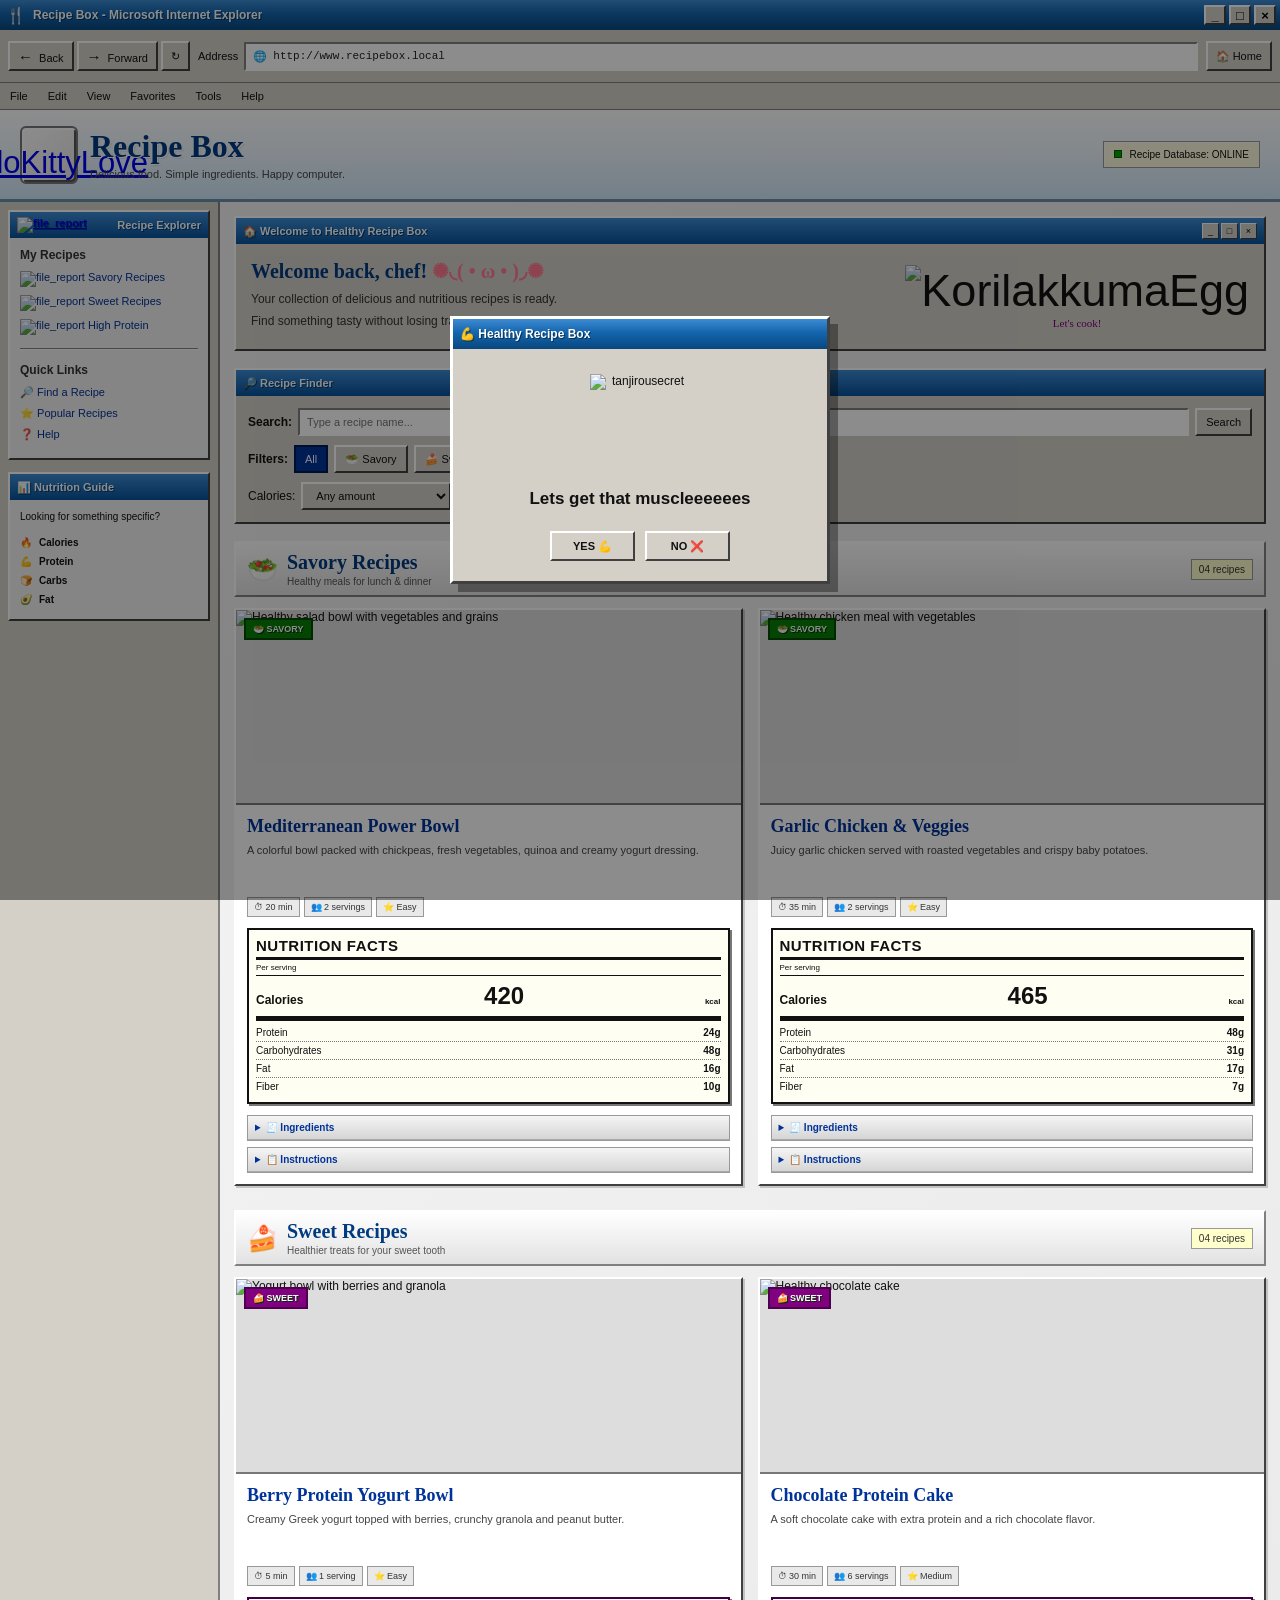
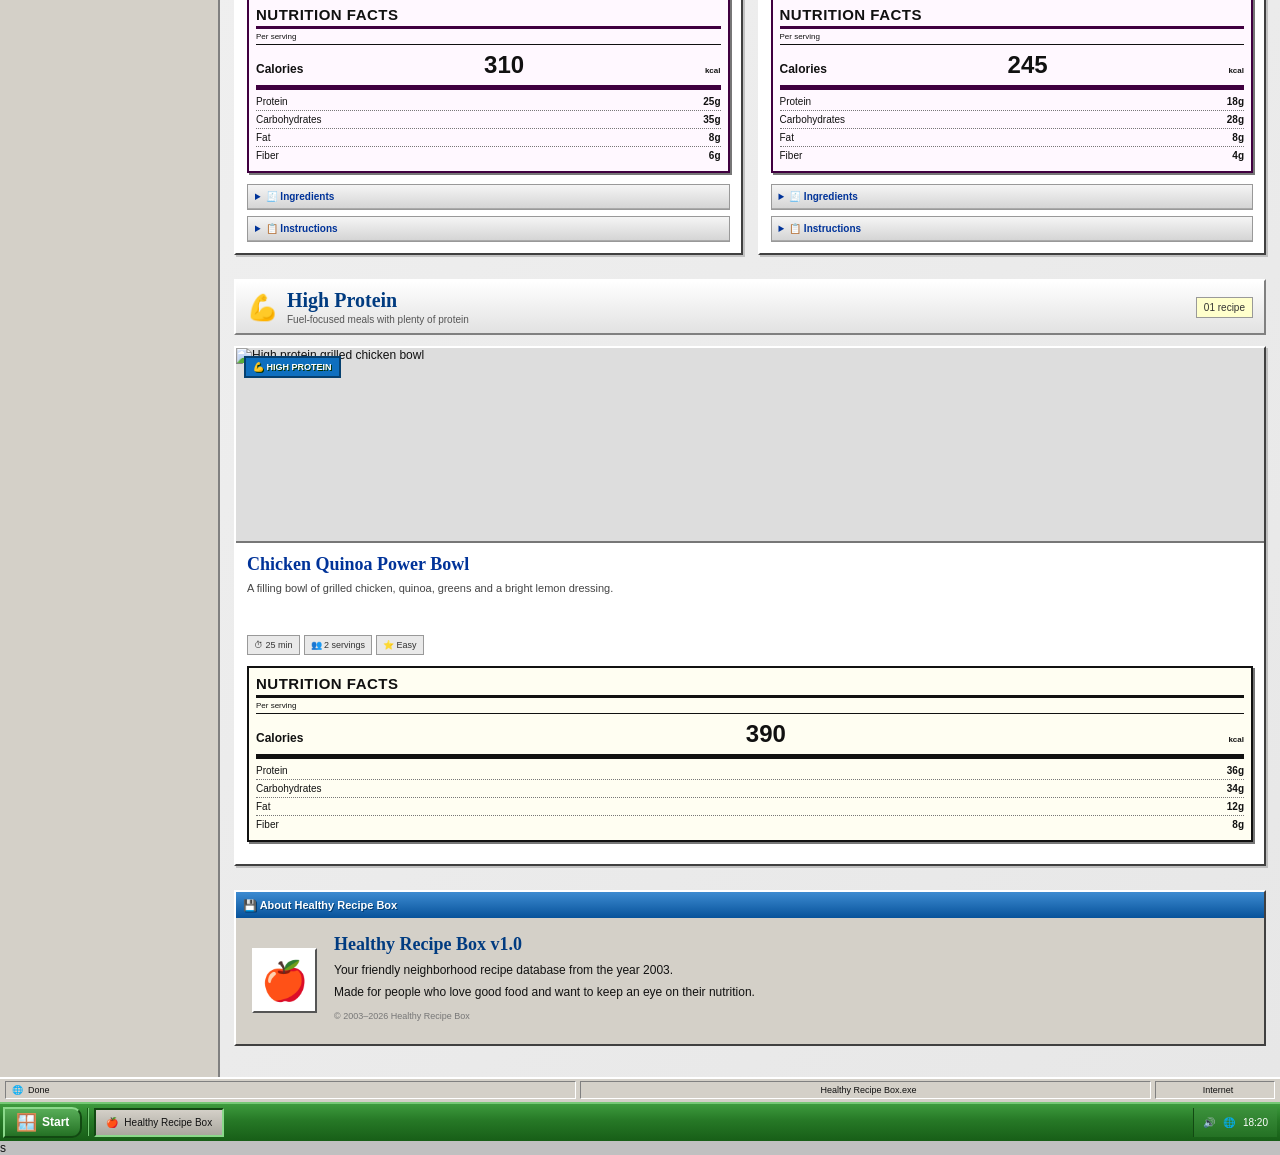
==== index.html @ 912aa444 "Initial commit" ====
<!DOCTYPE html>
<html lang="en">
<head>
    <meta charset="UTF-8">
    <meta name="viewport" content="width=device-width, initial-scale=1.0">
    <meta
        name="description"
        content="Healthy Recipe Box — a nostalgic retro recipe application for delicious, balanced meals."
    >

    <title>Recipe Box.exe</title>

    <!-- Retro system-style fonts -->
    <link rel="stylesheet" href="style.css">
    <script src="javascript.js"></script>
</head>

<body>
    <!-- =========================================================
         popup muscles
    ========================================================== -->

    <div id="muscle-popup" class="muscle-overlay">
    <div class="muscle-window">

        <div class="muscle-titlebar">
            <span>💪 Healthy Recipe Box</span>
        </div>

        <div class="muscle-content">

            <img src="https://cdn3.emoji.gg/emojis/3162_tanjirousecret.png"
                 width="100"
                 height="100"
                 alt="tanjirousecret">

            <h2>Lets get that muscleeeeees</h2>

            <div class="muscle-buttons">
                <button id="muscle-yes">YES 💪</button>
                <button id="muscle-no">NO ❌</button>
            </div>

        </div>

    </div>
    </div>
    <!-- =========================================================
         DESKTOP
    ========================================================== -->

    <main class="desktop">

        <!-- =====================================================
             BROWSER WINDOW
        ====================================================== -->

        <section class="browser-window">

            <!-- Browser Title Bar -->
            <header class="title-bar">

                <div class="title-bar-left">
                    <span class="app-icon">🍴</span>
                    <span class="window-title">
                        Recipe Box - Microsoft Internet Explorer
                    </span>
                </div>

                <div class="window-controls">
                    <button aria-label="Minimize">_</button>
                    <button aria-label="Maximize">□</button>
                    <button aria-label="Close">×</button>
                </div>

            </header>


            <!-- =================================================
                 BROWSER TOOLBAR
            ================================================== -->

            <div class="browser-toolbar">

                <div class="browser-navigation">

                    <button class="toolbar-button">
                        <span>←</span>
                        Back
                    </button>

                    <button class="toolbar-button">
                        <span>→</span>
                        Forward
                    </button>

                    <button class="toolbar-button">
                        ↻
                    </button>

                </div>


                <div class="address-bar-wrapper">

                    <span class="address-label">Address</span>

                    <div class="address-bar">
                        <span class="address-icon">🌐</span>
                        <span>http://www.recipebox.local</span>
                    </div>

                </div>


                <button class="toolbar-button home-button">
                    🏠 Home
                </button>

            </div>


            <!-- =================================================
                 BROWSER MENU
            ================================================== -->

            <nav class="browser-menu" aria-label="Main navigation">

                <a href="#home">File</a>
                <a href="#recipes">Edit</a>
                <a href="#recipes">View</a>
                <a href="#recipes">Favorites</a>
                <a href="#about">Tools</a>
                <a href="#about">Help</a>

            </nav>


            <!-- =================================================
                 WEBSITE CONTENT
            ================================================== -->

            <div class="website-window">

                <!-- =================================================
                     WEBSITE HEADER
                ================================================== -->

                <header class="site-header" id="home">

                    <div class="site-logo">

                        <div class="logo-icon">
                            <a href="https://emoji.gg/emoji/816371-hellokittylove"><img src="https://cdn3.emoji.gg/emojis/816371-hellokittylove.gif" width="64px" height="64px" alt="HelloKittyLove"></a>
                        </div>

                        <div class="logo-text">

                            <h1>
                                Recipe Box
                            </h1>

                            <p>
                                Delicious food. Simple ingredients. Happy computer.
                            </p>

                        </div>

                    </div>


                    <div class="header-status">

                        <span class="status-light"></span>

                        <span>
                            Recipe Database: ONLINE
                        </span>

                    </div>

                </header>


                <!-- =================================================
                     MAIN APPLICATION WINDOW
                ================================================== -->

                <div class="app-layout">


                    <!-- =================================================
                         SIDEBAR
                    ================================================== -->

                    <aside class="sidebar">

                        <div class="sidebar-window">

                            <div class="panel-title">
                                <a href="https://emoji.gg/emoji/44305-file-report"><img src="https://cdn3.emoji.gg/emojis/44305-file-report.png" width="32px" height="32px" alt="file_report"></a> Recipe Explorer
                            </div>

                            <div class="sidebar-content">

                                <p class="sidebar-heading">
                                    My Recipes
                                </p>

                                <ul class="recipe-tree">

                                    <li>
                                        <a href="#savory">
                                            <img src="https://cdn3.emoji.gg/emojis/44305-file-report.png" width="20px" height="20px" alt="file_report"> Savory Recipes
                                        </a>
                                    </li>

                                    <li>
                                        <a href="#sweet">
                                            <img src="https://cdn3.emoji.gg/emojis/44305-file-report.png" width="20px" height="20px" alt="file_report"> Sweet Recipes
                                        </a>
                                    </li>

                                    <li>
                                        <a href="#high-protein">
                                            <img src="https://cdn3.emoji.gg/emojis/44305-file-report.png" width="20px" height="20px" alt="file_report"> High Protein
                                        </a>
                                    </li>

                                </ul>


                                <hr>


                                <p class="sidebar-heading">
                                    Quick Links
                                </p>

                                <ul class="quick-links">

                                    <li>
                                        <a href="#search">
                                            🔎 Find a Recipe
                                        </a>
                                    </li>

                                    <li>
                                        <a href="#savory">
                                            ⭐ Popular Recipes
                                        </a>
                                    </li>

                                    <li>
                                        <a href="#about">
                                            ❓ Help
                                        </a>
                                    </li>

                                </ul>

                            </div>

                        </div>


                        <!-- Mini Nutrition Box -->

                        <div class="sidebar-window nutrition-help">

                            <div class="panel-title">
                                📊 Nutrition Guide
                            </div>

                            <div class="sidebar-content">

                                <p>
                                    Looking for something specific?
                                </p>

                                <div class="nutrition-key">
                                    <span>🔥</span>
                                    <strong>Calories</strong>
                                </div>

                                <div class="nutrition-key">
                                    <span>💪</span>
                                    <strong>Protein</strong>
                                </div>

                                <div class="nutrition-key">
                                    <span>🍞</span>
                                    <strong>Carbs</strong>
                                </div>

                                <div class="nutrition-key">
                                    <span>🥑</span>
                                    <strong>Fat</strong>
                                </div>

                            </div>

                        </div>

                    </aside>


                    <!-- =================================================
                         MAIN CONTENT
                    ================================================== -->

                    <section class="main-content" id="recipes">


                        <!-- =================================================
                             WELCOME WINDOW
                        ================================================== -->

                        <section class="content-window welcome-window">

                            <div class="panel-title">

                                <span>
                                    🏠 Welcome to Healthy Recipe Box
                                </span>

                                <div class="panel-controls">
                                    <button>_</button>
                                    <button>□</button>
                                    <button>×</button>
                                </div>

                            </div>


                            <div class="welcome-content">

                                <div>

                                    <h2>
                                        Welcome back, chef! <span style="color: rgb(255, 122, 145);">✺◟( • ω • )◞✺</span>
                                    </h2>

                                    <p>
                                        Your collection of delicious and nutritious
                                        recipes is ready.
                                    </p>

                                    <p>
                                        Find something tasty without losing track
                                        of your calories and macros.
                                    </p>

                                </div>


                                <div class="cooker-mascot">
                                    <img src="https://cdn3.emoji.gg/emojis/993697-korilakkumaegg.gif" width="64px" height="64px" alt="KorilakkumaEgg">
                                    <span>Let's cook!</span>
                                </div>

                            </div>

                        </section>


                        <!-- =================================================
                             SEARCH & FILTER
                        ================================================== -->

                        <section
                            class="content-window search-window"
                            id="search"
                        >

                            <div class="panel-title">

                                🔎 Recipe Finder

                            </div>


                            <div class="search-content">

                                <div class="search-row">

                                    <label for="recipe-search">
                                        Search:
                                    </label>

                                    <input
                                        type="search"
                                        id="recipe-search"
                                        name="recipe-search"
                                        placeholder="Type a recipe name..."
                                    >

                                    <button class="retro-button">
                                        Search
                                    </button>

                                </div>


                                <div class="filter-row">

                                    <span class="filter-label">
                                        Filters:
                                    </span>

                                    <button class="filter-button active">
                                        All
                                    </button>

                                    <button class="filter-button">
                                        🥗 Savory
                                    </button>

                                    <button class="filter-button">
                                        🍰 Sweet
                                    </button>

                                    <button class="filter-button">
                                        💪 High Protein
                                    </button>

                                </div>


                                <div class="filter-row">

                                    <label for="calorie-filter">
                                        Calories:
                                    </label>

                                    <select id="calorie-filter">

                                        <option>
                                            Any amount
                                        </option>

                                        <option>
                                            Under 300 kcal
                                        </option>

                                        <option>
                                            Under 400 kcal
                                        </option>

                                        <option>
                                            Under 500 kcal
                                        </option>

                                    </select>

                                </div>

                            </div>

                        </section>


                        <!-- =================================================
                             SAVORY RECIPES
                        ================================================== -->

                        <section
                            class="recipe-section"
                            id="savory"
                        >

                            <div class="section-heading">

                                <div>
                                    <span class="section-icon">🥗</span>

                                    <div>
                                        <h2>
                                            Savory Recipes
                                        </h2>

                                        <p>
                                            Healthy meals for lunch & dinner
                                        </p>
                                    </div>
                                </div>

                                <span class="recipe-count">
                                    04 recipes
                                </span>

                            </div>


                            <div class="recipe-grid">


                                <!-- =================================================
                                     SAVORY RECIPE 1
                                ================================================== -->

                                <article class="recipe-card">

                                    <div class="recipe-image">

                                        <img
                                            src="https://images.unsplash.com/photo-1546069901-ba9599a7e63c?auto=format&fit=crop&w=800&q=80"
                                            alt="Healthy salad bowl with vegetables and grains"
                                        >

                                        <span class="recipe-category">
                                            🥗 SAVORY
                                        </span>

                                    </div>


                                    <div class="recipe-card-body">

                                        <h3>
                                            Mediterranean Power Bowl
                                        </h3>

                                        <p class="recipe-description">
                                            A colorful bowl packed with chickpeas,
                                            fresh vegetables, quinoa and creamy
                                            yogurt dressing.
                                        </p>


                                        <div class="recipe-meta">

                                            <span>
                                                ⏱ 20 min
                                            </span>

                                            <span>
                                                👥 2 servings
                                            </span>

                                            <span>
                                                ⭐ Easy
                                            </span>

                                        </div>


                                        <!-- Nutrition Label -->

                                        <div class="nutrition-label">

                                            <div class="nutrition-header">
                                                NUTRITION FACTS
                                            </div>

                                            <div class="nutrition-serving">
                                                Per serving
                                            </div>

                                            <div class="nutrition-calories">
                                                <span>Calories</span>
                                                <strong>420</strong>
                                                <small>kcal</small>
                                            </div>

                                            <div class="nutrition-divider"></div>

                                            <div class="nutrition-row">

                                                <span>
                                                    Protein
                                                </span>

                                                <strong>
                                                    24g
                                                </strong>

                                            </div>

                                            <div class="nutrition-row">

                                                <span>
                                                    Carbohydrates
                                                </span>

                                                <strong>
                                                    48g
                                                </strong>

                                            </div>

                                            <div class="nutrition-row">

                                                <span>
                                                    Fat
                                                </span>

                                                <strong>
                                                    16g
                                                </strong>

                                            </div>

                                            <div class="nutrition-row">

                                                <span>
                                                    Fiber
                                                </span>

                                                <strong>
                                                    10g
                                                </strong>

                                            </div>

                                        </div>


                                        <!-- Ingredients -->

                                        <details class="recipe-details">

                                            <summary>
                                                🧾 Ingredients
                                            </summary>

                                            <ul>

                                                <li>100g cooked quinoa</li>
                                                <li>120g chickpeas</li>
                                                <li>1 cucumber</li>
                                                <li>100g cherry tomatoes</li>
                                                <li>40g feta cheese</li>
                                                <li>Greek yogurt</li>
                                                <li>Lemon juice</li>
                                                <li>Fresh herbs</li>

                                            </ul>

                                        </details>


                                        <!-- Instructions -->

                                        <details class="recipe-details">

                                            <summary>
                                                📋 Instructions
                                            </summary>

                                            <ol>

                                                <li>
                                                    Cook quinoa according to
                                                    package instructions.
                                                </li>

                                                <li>
                                                    Chop cucumber and tomatoes.
                                                </li>

                                                <li>
                                                    Add quinoa and chickpeas
                                                    to a bowl.
                                                </li>

                                                <li>
                                                    Top with vegetables and feta.
                                                </li>

                                                <li>
                                                    Mix yogurt with lemon juice
                                                    and herbs.
                                                </li>

                                                <li>
                                                    Drizzle dressing over the bowl
                                                    and serve.
                                                </li>

                                            </ol>

                                        </details>

                                    </div>

                                </article>


                                <!-- =================================================
                                     SAVORY RECIPE 2
                                ================================================== -->

                                <article class="recipe-card">

                                    <div class="recipe-image">

                                        <img
                                            src="https://images.unsplash.com/photo-1532550907401-a500c9a57435?auto=format&fit=crop&w=800&q=80"
                                            alt="Healthy chicken meal with vegetables"
                                        >

                                        <span class="recipe-category">
                                            🥗 SAVORY
                                        </span>

                                    </div>


                                    <div class="recipe-card-body">

                                        <h3>
                                            Garlic Chicken & Veggies
                                        </h3>

                                        <p class="recipe-description">
                                            Juicy garlic chicken served with
                                            roasted vegetables and crispy
                                            baby potatoes.
                                        </p>


                                        <div class="recipe-meta">

                                            <span>
                                                ⏱ 35 min
                                            </span>

                                            <span>
                                                👥 2 servings
                                            </span>

                                            <span>
                                                ⭐ Easy
                                            </span>

                                        </div>


                                        <div class="nutrition-label">

                                            <div class="nutrition-header">
                                                NUTRITION FACTS
                                            </div>

                                            <div class="nutrition-serving">
                                                Per serving
                                            </div>

                                            <div class="nutrition-calories">
                                                <span>Calories</span>
                                                <strong>465</strong>
                                                <small>kcal</small>
                                            </div>

                                            <div class="nutrition-divider"></div>

                                            <div class="nutrition-row">
                                                <span>Protein</span>
                                                <strong>48g</strong>
                                            </div>

                                            <div class="nutrition-row">
                                                <span>Carbohydrates</span>
                                                <strong>31g</strong>
                                            </div>

                                            <div class="nutrition-row">
                                                <span>Fat</span>
                                                <strong>17g</strong>
                                            </div>

                                            <div class="nutrition-row">
                                                <span>Fiber</span>
                                                <strong>7g</strong>
                                            </div>

                                        </div>


                                        <details class="recipe-details">

                                            <summary>
                                                🧾 Ingredients
                                            </summary>

                                            <ul>
                                                <li>250g chicken breast</li>
                                                <li>200g baby potatoes</li>
                                                <li>1 zucchini</li>
                                                <li>1 bell pepper</li>
                                                <li>3 garlic cloves</li>
                                                <li>1 tbsp olive oil</li>
                                                <li>Italian herbs</li>
                                            </ul>

                                        </details>


                                        <details class="recipe-details">

                                            <summary>
                                                📋 Instructions
                                            </summary>

                                            <ol>

                                                <li>
                                                    Preheat oven to 200°C.
                                                </li>

                                                <li>
                                                    Chop potatoes and vegetables.
                                                </li>

                                                <li>
                                                    Season chicken with garlic
                                                    and herbs.
                                                </li>

                                                <li>
                                                    Place everything on a baking
                                                    tray.
                                                </li>

                                                <li>
                                                    Roast for approximately
                                                    30–35 minutes.
                                                </li>

                                            </ol>

                                        </details>

                                    </div>

                                </article>


                            </div>

                        </section>


                        <!-- =================================================
                             SWEET RECIPES
                        ================================================== -->

                        <section
                            class="recipe-section"
                            id="sweet"
                        >

                            <div class="section-heading">

                                <div>

                                    <span class="section-icon">
                                        🍰
                                    </span>

                                    <div>

                                        <h2>
                                            Sweet Recipes
                                        </h2>

                                        <p>
                                            Healthier treats for your sweet tooth
                                        </p>

                                    </div>

                                </div>

                                <span class="recipe-count">
                                    04 recipes
                                </span>

                            </div>


                            <div class="recipe-grid">


                                <!-- =================================================
                                     SWEET RECIPE 1
                                ================================================== -->

                                <article class="recipe-card">

                                    <div class="recipe-image">

                                        <img
                                            src="https://images.unsplash.com/photo-1490474418585-ba9bad8fd0ea?auto=format&fit=crop&w=800&q=80"
                                            alt="Yogurt bowl with berries and granola"
                                        >

                                        <span class="recipe-category sweet">
                                            🍰 SWEET
                                        </span>

                                    </div>


                                    <div class="recipe-card-body">

                                        <h3>
                                            Berry Protein Yogurt Bowl
                                        </h3>

                                        <p class="recipe-description">
                                            Creamy Greek yogurt topped with
                                            berries, crunchy granola and
                                            peanut butter.
                                        </p>


                                        <div class="recipe-meta">

                                            <span>
                                                ⏱ 5 min
                                            </span>

                                            <span>
                                                👥 1 serving
                                            </span>

                                            <span>
                                                ⭐ Easy
                                            </span>

                                        </div>


                                        <div class="nutrition-label sweet-label">

                                            <div class="nutrition-header">
                                                NUTRITION FACTS
                                            </div>

                                            <div class="nutrition-serving">
                                                Per serving
                                            </div>

                                            <div class="nutrition-calories">
                                                <span>Calories</span>
                                                <strong>310</strong>
                                                <small>kcal</small>
                                            </div>

                                            <div class="nutrition-divider"></div>

                                            <div class="nutrition-row">
                                                <span>Protein</span>
                                                <strong>25g</strong>
                                            </div>

                                            <div class="nutrition-row">
                                                <span>Carbohydrates</span>
                                                <strong>35g</strong>
                                            </div>

                                            <div class="nutrition-row">
                                                <span>Fat</span>
                                                <strong>8g</strong>
                                            </div>

                                            <div class="nutrition-row">
                                                <span>Fiber</span>
                                                <strong>6g</strong>
                                            </div>

                                        </div>


                                        <details class="recipe-details">

                                            <summary>
                                                🧾 Ingredients
                                            </summary>

                                            <ul>
                                                <li>200g Greek yogurt</li>
                                                <li>100g mixed berries</li>
                                                <li>30g granola</li>
                                                <li>15g peanut butter</li>
                                                <li>1 tsp honey</li>
                                            </ul>

                                        </details>


                                        <details class="recipe-details">

                                            <summary>
                                                📋 Instructions
                                            </summary>

                                            <ol>

                                                <li>
                                                    Add Greek yogurt to a bowl.
                                                </li>

                                                <li>
                                                    Add berries and granola.
                                                </li>

                                                <li>
                                                    Drizzle with peanut butter
                                                    and honey.
                                                </li>

                                                <li>
                                                    Enjoy immediately.
                                                </li>

                                            </ol>

                                        </details>

                                    </div>

                                </article>


                                <!-- =================================================
                                     SWEET RECIPE 2
                                ================================================== -->

                                <article class="recipe-card">

                                    <div class="recipe-image">

                                        <img
                                            src="https://images.unsplash.com/photo-1578985545062-69928b1d9587?auto=format&fit=crop&w=800&q=80"
                                            alt="Healthy chocolate cake"
                                        >

                                        <span class="recipe-category sweet">
                                            🍰 SWEET
                                        </span>

                                    </div>


                                    <div class="recipe-card-body">

                                        <h3>
                                            Chocolate Protein Cake
                                        </h3>

                                        <p class="recipe-description">
                                            A soft chocolate cake with extra
                                            protein and a rich chocolate flavor.
                                        </p>


                                        <div class="recipe-meta">

                                            <span>
                                                ⏱ 30 min
                                            </span>

                                            <span>
                                                👥 6 servings
                                            </span>

                                            <span>
                                                ⭐ Medium
                                            </span>

                                        </div>


                                        <div class="nutrition-label sweet-label">

                                            <div class="nutrition-header">
                                                NUTRITION FACTS
                                            </div>

                                            <div class="nutrition-serving">
                                                Per serving
                                            </div>

                                            <div class="nutrition-calories">
                                                <span>Calories</span>
                                                <strong>245</strong>
                                                <small>kcal</small>
                                            </div>

                                            <div class="nutrition-divider"></div>

                                            <div class="nutrition-row">
                                                <span>Protein</span>
                                                <strong>18g</strong>
                                            </div>

                                            <div class="nutrition-row">
                                                <span>Carbohydrates</span>
                                                <strong>28g</strong>
                                            </div>

                                            <div class="nutrition-row">
                                                <span>Fat</span>
                                                <strong>8g</strong>
                                            </div>

                                            <div class="nutrition-row">
                                                <span>Fiber</span>
                                                <strong>4g</strong>
                                            </div>

                                        </div>


                                        <details class="recipe-details">

                                            <summary>
                                                🧾 Ingredients
                                            </summary>

                                            <ul>
                                                <li>2 bananas</li>
                                                <li>2 eggs</li>
                                                <li>60g oat flour</li>
                                                <li>30g cocoa powder</li>
                                                <li>40g protein powder</li>
                                                <li>1 tsp baking powder</li>
                                                <li>Dark chocolate chips</li>
                                            </ul>

                                        </details>


                                        <details class="recipe-details">

                                            <summary>
                                                📋 Instructions
                                            </summary>

                                            <ol>

                                                <li>
                                                    Preheat oven to 180°C.
                                                </li>

                                                <li>
                                                    Mash bananas in a bowl.
                                                </li>

                                                <li>
                                                    Add eggs and mix well.
                                                </li>

                                                <li>
                                                    Add remaining ingredients.
                                                </li>

                                                <li>
                                                    Pour into a small cake tin.
                                                </li>

                                                <li>
                                                    Bake for approximately
                                                    25–30 minutes.
                                                </li>

                                            </ol>

                                        </details>

                                    </div>

                                </article>

                            </div>

                        </section>


                        <!-- =================================================
                             HIGH PROTEIN RECIPES
                        ================================================== -->

                        <section
                            class="recipe-section"
                            id="high-protein"
                        >

                            <div class="section-heading">

                                <div>
                                    <span class="section-icon">💪</span>

                                    <div>
                                        <h2>
                                            High Protein
                                        </h2>

                                        <p>
                                            Fuel-focused meals with plenty of protein
                                        </p>
                                    </div>
                                </div>

                                <span class="recipe-count">
                                    01 recipe
                                </span>

                            </div>


                            <div class="recipe-grid">

                                <article class="recipe-card">

                                    <div class="recipe-image">

                                        <img
                                            src="https://images.unsplash.com/photo-1512621776951-a57141f2eefd?auto=format&fit=crop&w=800&q=80"
                                            alt="High protein grilled chicken bowl"
                                        >

                                        <span class="recipe-category high-protein">
                                            💪 HIGH PROTEIN
                                        </span>

                                    </div>


                                    <div class="recipe-card-body">

                                        <h3>
                                            Chicken Quinoa Power Bowl
                                        </h3>

                                        <p class="recipe-description">
                                            A filling bowl of grilled chicken,
                                            quinoa, greens and a bright lemon dressing.
                                        </p>


                                        <div class="recipe-meta">

                                            <span>
                                                ⏱ 25 min
                                            </span>

                                            <span>
                                                👥 2 servings
                                            </span>

                                            <span>
                                                ⭐ Easy
                                            </span>

                                        </div>


                                        <div class="nutrition-label">

                                            <div class="nutrition-header">
                                                NUTRITION FACTS
                                            </div>

                                            <div class="nutrition-serving">
                                                Per serving
                                            </div>

                                            <div class="nutrition-calories">
                                                <span>Calories</span>
                                                <strong>390</strong>
                                                <small>kcal</small>
                                            </div>

                                            <div class="nutrition-divider"></div>

                                            <div class="nutrition-row">
                                                <span>Protein</span>
                                                <strong>36g</strong>
                                            </div>

                                            <div class="nutrition-row">
                                                <span>Carbohydrates</span>
                                                <strong>34g</strong>
                                            </div>

                                            <div class="nutrition-row">
                                                <span>Fat</span>
                                                <strong>12g</strong>
                                            </div>

                                            <div class="nutrition-row">
                                                <span>Fiber</span>
                                                <strong>8g</strong>
                                            </div>

                                        </div>

                                    </div>

                                </article>

                            </div>

                        </section>


                        <!-- =================================================
                             ABOUT
                        ================================================== -->

                        <section
                            class="content-window about-window"
                            id="about"
                        >

                            <div class="panel-title">
                                💾 About Healthy Recipe Box
                            </div>

                            <div class="about-content">

                                <div class="about-icon">
                                    🍎
                                </div>

                                <div>

                                    <h2>
                                        Healthy Recipe Box v1.0
                                    </h2>

                                    <p>
                                        Your friendly neighborhood recipe
                                        database from the year 2003.
                                    </p>

                                    <p>
                                        Made for people who love good food
                                        and want to keep an eye on their
                                        nutrition.
                                    </p>

                                    <p class="copyright">
                                        © 2003–2026 Healthy Recipe Box
                                    </p>

                                </div>

                            </div>

                        </section>


                    </section>

                </div>


                <!-- =================================================
                     STATUS BAR
                ================================================== -->

                <footer class="status-bar">

                    <div class="status-left">

                        <span class="status-icon">
                            🌐
                        </span>

                        <span>
                            Done
                        </span>

                    </div>

                    <div class="status-center">
                        Healthy Recipe Box.exe
                    </div>

                    <div class="status-right">
                        Internet
                    </div>

                </footer>

            </div>

        </section>


        <!-- =====================================================
             WINDOWS TASKBAR
        ====================================================== -->

        <footer class="taskbar">

            <button class="start-button">

                <span class="windows-logo">
                    🪟
                </span>

                <strong>
                    Start
                </strong>

            </button>


            <div class="taskbar-divider"></div>


            <div class="taskbar-app active">

                🍎

                <span>
                    Healthy Recipe Box
                </span>

            </div>


            <div class="taskbar-spacer"></div>


            <div class="system-tray">

                <span>
                    🔊
                </span>

                <span>
                    🌐
                </span>

                <span>
                    18:20
                </span>

            </div>

        </footer>

    </main>

</body>
</html>s
---- style.css ----
/* ============================================================
   HEALTHY RECIPE BOX
   2000-2003 INTERNET EXPLORER / WINDOWS XP STYLE
   ============================================================ */


/* ============================================================
   GLOBAL RESET
   ============================================================ */

* {
    box-sizing: border-box;
    margin: 0;
    padding: 0;
}

html {
    width: 100%;
    min-height: 100%;
    scroll-behavior: smooth;
}

body {
    width: 100%;
    min-height: 100vh;

    font-family: Tahoma, Verdana, Arial, sans-serif;
    font-size: 12px;

    background: #c0c0c0;
    color: #111;

    overflow-x: hidden;
}

button,
input,
select {
    font-family: Tahoma, Verdana, Arial, sans-serif;
}


/* ============================================================
   FULL SCREEN COMPUTER
   ============================================================ */

.desktop {
    width: 100%;
    min-height: 100vh;

    background: #c0c0c0;

    display: flex;
    flex-direction: column;
}

/* ============================================================
   MUSCLE POPUP
   ============================================================ */

.muscle-overlay {
    position: fixed;

    top: 0;
    left: 0;

    width: 100vw;
    height: 100vh;

    background: rgba(0, 0, 0, 0.45);

    display: flex;
    align-items: center;
    justify-content: center;

    z-index: 999999;
}

.muscle-window {
    width: 380px;
    max-width: 90vw;

    background: #d4d0c8;

    border-top: 3px solid #ffffff;
    border-left: 3px solid #ffffff;
    border-right: 3px solid #404040;
    border-bottom: 3px solid #404040;

    box-shadow: 8px 8px 0 rgba(0, 0, 0, 0.35);
}

.muscle-titlebar {
    height: 30px;

    padding: 0 7px;

    background:
        linear-gradient(
            to bottom,
            #3d8bd1,
            #1465ae 45%,
            #08477f
        );

    color: white;

    display: flex;
    align-items: center;

    font-family: Tahoma, Verdana, Arial, sans-serif;
    font-size: 12px;
    font-weight: bold;

    text-shadow: 1px 1px #00345e;
}

.muscle-content {
    padding: 25px 20px 20px;

    text-align: center;
}

.muscle-content img {
    display: block;

    width: 100px;
    height: 100px;

    margin: 0 auto 15px;
}

.muscle-content h2 {
    margin-bottom: 22px;

    color: #111;

    font-family: Tahoma, Verdana, Arial, sans-serif;

    font-size: 17px;
    font-weight: bold;
}

.muscle-buttons {
    display: flex;
    justify-content: center;

    gap: 10px;
}

.muscle-buttons button {
    min-width: 85px;
    height: 30px;

    padding: 3px 15px;

    background: #d4d0c8;

    border-top: 2px solid #ffffff;
    border-left: 2px solid #ffffff;
    border-right: 2px solid #404040;
    border-bottom: 2px solid #404040;

    color: #111;

    font-family: Tahoma, Verdana, Arial, sans-serif;
    font-size: 11px;
    font-weight: bold;

    cursor: pointer;
}

.muscle-buttons button:hover {
    background: #e8e8e8;
}

.muscle-buttons button:active {
    border-top: 2px solid #404040;
    border-left: 2px solid #404040;
    border-right: 2px solid #ffffff;
    border-bottom: 2px solid #ffffff;
}


/* ============================================================
   INTERNET EXPLORER WINDOW
   ============================================================ */

.browser-window {
    width: 100%;
    min-height: 100vh;

    display: flex;
    flex-direction: column;

    background: #d4d0c8;
}


/* ============================================================
   WINDOWS TITLE BAR
   ============================================================ */

.title-bar {
    height: 30px;
    min-height: 30px;

    padding-left: 6px;

    background:
        linear-gradient(
            to bottom,
            #3d8bd1 0%,
            #1465ae 45%,
            #08477f 100%
        );

    color: white;

    display: flex;
    align-items: center;
    justify-content: space-between;

    font-weight: bold;

    user-select: none;
}

.title-bar-left {
    min-width: 0;

    display: flex;
    align-items: center;

    gap: 7px;
}

.app-icon {
    font-size: 16px;
}

.window-title {
    overflow: hidden;

    white-space: nowrap;
    text-overflow: ellipsis;

    font-size: 12px;

    text-shadow: 1px 1px #00345e;
}

.window-controls {
    display: flex;
    gap: 3px;

    padding-right: 4px;
}

.window-controls button {
    width: 22px;
    height: 20px;

    padding: 0;

    background: #d4d0c8;

    border-top: 2px solid #fff;
    border-left: 2px solid #fff;
    border-right: 2px solid #404040;
    border-bottom: 2px solid #404040;

    color: #000;

    font-family: Arial, sans-serif;
    font-size: 13px;
    font-weight: bold;

    cursor: pointer;
}

.window-controls button:active {
    border-top: 2px solid #404040;
    border-left: 2px solid #404040;
    border-right: 2px solid #fff;
    border-bottom: 2px solid #fff;
}


/* ============================================================
   INTERNET EXPLORER TOOLBAR
   ============================================================ */

.browser-toolbar {
    min-height: 53px;

    padding: 6px 8px;

    background: #d4d0c8;

    border-bottom: 1px solid #808080;

    display: flex;
    align-items: center;

    gap: 8px;

    flex-wrap: wrap;
}

.browser-navigation {
    display: flex;
    gap: 3px;
}

.toolbar-button {
    min-height: 30px;

    padding: 3px 8px;

    background: #d4d0c8;

    border-top: 2px solid #fff;
    border-left: 2px solid #fff;
    border-right: 2px solid #404040;
    border-bottom: 2px solid #404040;

    color: #111;

    font-size: 11px;

    cursor: pointer;
}

.toolbar-button:hover {
    background: #e5e5e5;
}

.toolbar-button:active {
    border-top: 2px solid #404040;
    border-left: 2px solid #404040;
    border-right: 2px solid #fff;
    border-bottom: 2px solid #fff;
}

.toolbar-button span {
    margin-right: 3px;
    font-size: 15px;
}

.address-bar-wrapper {
    flex: 1;

    min-width: 200px;

    display: flex;
    align-items: center;

    gap: 6px;
}

.address-label {
    font-size: 11px;
}

.address-bar {
    height: 29px;

    flex: 1;

    min-width: 0;

    padding: 0 7px;

    background: white;

    border-top: 2px solid #808080;
    border-left: 2px solid #808080;
    border-right: 2px solid white;
    border-bottom: 2px solid white;

    display: flex;
    align-items: center;

    overflow: hidden;

    white-space: nowrap;

    color: #222;

    font-family: "Courier New", monospace;
    font-size: 11px;
}

.address-icon {
    margin-right: 6px;
}

.home-button {
    white-space: nowrap;
}


/* ============================================================
   BROWSER MENU
   ============================================================ */

.browser-menu {
    height: 27px;

    background: #d4d0c8;

    border-bottom: 1px solid #808080;

    display: flex;
    align-items: center;

    padding: 0 10px;

    gap: 20px;

    overflow-x: auto;
}

.browser-menu a {
    color: #111;

    text-decoration: none;

    white-space: nowrap;

    font-size: 11px;
}

.browser-menu a:hover {
    text-decoration: underline;
}


/* ============================================================
   WEBSITE AREA
   ============================================================ */

.website-window {
    flex: 1;

    min-height: 0;

    display: flex;
    flex-direction: column;

    background: #e9e9e9;
}


/* ============================================================
   WEBSITE HEADER
   ============================================================ */

.site-header {
    min-height: 92px;

    padding: 14px 20px;

    background:
        linear-gradient(
            to bottom,
            #ffffff 0%,
            #eef7ff 48%,
            #d1e8f8 100%
        );

    border-bottom: 3px solid #6c8da7;

    display: flex;
    align-items: center;
    justify-content: space-between;

    gap: 20px;
}

.site-logo {
    display: flex;
    align-items: center;

    gap: 12px;

    min-width: 0;
}

.logo-icon {
    width: 58px;
    height: 58px;

    flex-shrink: 0;

    background:
        linear-gradient(
            135deg,
            #ffffff,
            #e6e6e6
        );

    border: 2px solid #777;

    border-radius: 6px;

    box-shadow:
        inset 2px 2px #fff,
        inset -2px -2px #555;

    display: flex;
    align-items: center;
    justify-content: center;

    font-size: 31px;
}

.logo-text {
    min-width: 0;
}

.logo-text h1 {
    font-family: Georgia, "Times New Roman", serif;

    color: #003b80;

    font-size: clamp(22px, 3vw, 32px);

    line-height: 1;

    margin-bottom: 6px;

    text-shadow:
        1px 1px #fff,
        2px 2px rgba(0,0,0,0.08);
}

.logo-text p {
    color: #444;

    font-size: 11px;
}

.header-status {
    padding: 7px 10px;

    background: #fffde0;

    border: 1px solid #999;

    box-shadow:
        inset 1px 1px #fff;

    white-space: nowrap;

    font-size: 10px;
}

.status-light {
    width: 8px;
    height: 8px;

    display: inline-block;

    margin-right: 5px;

    background: #00a000;

    border: 1px solid #006000;
}


/* ============================================================
   MAIN APPLICATION LAYOUT
   ============================================================ */

.app-layout {
    flex: 1;

    min-height: 0;

    display: grid;

    grid-template-columns: 220px minmax(0, 1fr);
}


/* ============================================================
   LEFT EXPLORER SIDEBAR
   ============================================================ */

.sidebar {
    min-width: 0;

    padding: 8px;

    background: #d4d0c8;

    border-right: 2px solid #808080;

    overflow-y: auto;
}

.sidebar-window {
    margin-bottom: 12px;

    background: #f1f1f1;

    border-top: 2px solid white;
    border-left: 2px solid white;
    border-right: 2px solid #404040;
    border-bottom: 2px solid #404040;
}

.panel-title {
    min-height: 26px;

    padding: 5px 7px;

    background:
        linear-gradient(
            to bottom,
            #3d8bd1,
            #07529a
        );

    color: white;

    font-size: 11px;
    font-weight: bold;

    display: flex;
    align-items: center;
    justify-content: space-between;

    text-shadow: 1px 1px #003c72;

    width: 100%;

    border: 0;

    text-align: left;

    cursor: pointer;
}

.panel-title:hover {
    filter: brightness(1.05);
}

.panel-title-icon {
    font-size: 10px;
}

.panel-controls {
    display: flex;

    gap: 2px;
}

.panel-controls button {
    width: 17px;
    height: 16px;

    padding: 0;

    background: #d4d0c8;

    border-top: 1px solid white;
    border-left: 1px solid white;
    border-right: 1px solid #404040;
    border-bottom: 1px solid #404040;

    font-size: 9px;

    cursor: pointer;
}

.sidebar-content {
    padding: 10px;
}

.explorer-popup {
    position: fixed;
    inset: 0;
    z-index: 30;

    display: flex;
    align-items: center;
    justify-content: center;

    padding: 20px;

    background: rgba(0, 0, 0, 0.25);
}

.popup-window {
    width: min(380px, 100%);

    padding: 10px;

    background: #fefefe;
    border-top: 2px solid white;
    border-left: 2px solid white;
    border-right: 2px solid #404040;
    border-bottom: 2px solid #404040;
    box-shadow: 3px 3px 0 rgba(0, 0, 0, 0.2);
}

.popup-header {
    display: flex;
    align-items: center;
    justify-content: space-between;
    margin-bottom: 8px;
}

.popup-close {
    width: 20px;
    height: 20px;

    background: #d4d0c8;
    border-top: 1px solid white;
    border-left: 1px solid white;
    border-right: 1px solid #404040;
    border-bottom: 1px solid #404040;

    cursor: pointer;
}

.sidebar-heading {
    margin-bottom: 8px;

    color: #333;

    font-weight: bold;
}

.recipe-tree,
.quick-links {
    list-style: none;
}

.recipe-tree li,
.quick-links li {
    margin-bottom: 7px;
}

.recipe-tree a,
.quick-links a {
    color: #003399;

    text-decoration: none;

    font-size: 11px;
}

.recipe-tree a:hover,
.quick-links a:hover {
    color: #ff0000;

    text-decoration: underline;
}

.sidebar hr {
    margin: 13px 0;

    border: 0;

    border-top: 1px solid #808080;
    border-bottom: 1px solid white;
}

.nutrition-help {
    font-size: 10px;
}

.nutrition-help p {
    margin-bottom: 9px;

    line-height: 1.4;
}

.nutrition-key {
    display: flex;
    align-items: center;

    gap: 7px;

    padding: 4px 0;
}


/* ============================================================
   MAIN CONTENT AREA
   ============================================================ */

.main-content {
    min-width: 0;
    min-height: 0;

    overflow-y: auto;

    padding: 14px;

    background:
        linear-gradient(
            135deg,
            #f4f4f4 0%,
            #e7e7e7 100%
        );
}


/* ============================================================
   OLD-SCHOOL WINDOWS
   ============================================================ */

.content-window {
    margin-bottom: 17px;

    background: #d4d0c8;

    border-top: 2px solid white;
    border-left: 2px solid white;
    border-right: 2px solid #404040;
    border-bottom: 2px solid #404040;
}


/* ============================================================
   WELCOME WINDOW
   ============================================================ */

.welcome-content {
    min-height: 100px;

    padding: 15px;

    display: flex;
    align-items: center;
    justify-content: space-between;

    gap: 20px;
}

.welcome-content h2 {
    margin-bottom: 7px;

    color: #003b80;

    font-family: Georgia, "Times New Roman", serif;

    font-size: 20px;
}

.welcome-content p {
    max-width: 700px;

    margin-bottom: 4px;

    line-height: 1.5;

    color: #333;
}

.cooker-mascot {
    min-width: 110px;

    text-align: center;

    font-size: 45px;
}

.cooker-mascot span {
    display: block;

    color: #800080;

    font-family: "Comic Sans MS", cursive;

    font-size: 11px;
}


/* ============================================================
   SEARCH WINDOW
   ============================================================ */

.search-content {
    padding: 12px;
}

.search-row,
.filter-row {
    display: flex;
    align-items: center;

    gap: 6px;

    margin-bottom: 9px;

    flex-wrap: wrap;
}

.search-row:last-child,
.filter-row:last-child {
    margin-bottom: 0;
}

.search-row label,
.filter-label {
    font-weight: bold;
}

.search-row input {
    height: 28px;

    flex: 1;

    min-width: 180px;

    padding: 4px 7px;

    background: #fff;

    border-top: 2px solid #808080;
    border-left: 2px solid #808080;
    border-right: 2px solid #fff;
    border-bottom: 2px solid #fff;

    outline: none;

    font-size: 11px;
}

.search-row input:focus {
    outline: 1px dotted #000;
}

.retro-button,
.filter-button,
select {
    min-height: 28px;

    padding: 3px 9px;

    background: #d4d0c8;

    border-top: 2px solid white;
    border-left: 2px solid white;
    border-right: 2px solid #404040;
    border-bottom: 2px solid #404040;

    color: #111;

    font-size: 11px;

    cursor: pointer;
}

.retro-button:hover,
.filter-button:hover {
    background: #e7e7e7;
}

.retro-button:active,
.filter-button:active {
    border-top: 2px solid #404040;
    border-left: 2px solid #404040;
    border-right: 2px solid white;
    border-bottom: 2px solid white;
}

.filter-button.active {
    background: #003399;

    color: white;

    border-color: #001b55;
}

select {
    min-width: 150px;
}


/* ============================================================
   RECIPE SECTION HEADER
   ============================================================ */

.recipe-section {
    margin-bottom: 24px;
}

.section-heading {
    min-height: 51px;

    margin-bottom: 11px;

    padding: 8px 11px;

    background:
        linear-gradient(
            to bottom,
            #ffffff 0%,
            #e2e2e2 100%
        );

    border-top: 2px solid white;
    border-left: 2px solid white;
    border-right: 2px solid #808080;
    border-bottom: 2px solid #808080;

    display: flex;
    align-items: center;
    justify-content: space-between;

    gap: 15px;
}

.section-heading > div {
    display: flex;
    align-items: center;

    gap: 9px;
}

.section-icon {
    font-size: 25px;
}

.section-heading h2 {
    color: #003b80;

    font-family: Georgia, "Times New Roman", serif;

    font-size: 20px;
}

.section-heading p {
    margin-top: 2px;

    color: #555;

    font-size: 10px;
}

.recipe-count {
    padding: 4px 7px;

    background: #ffffcc;

    border: 1px solid #999;

    color: #333;

    white-space: nowrap;

    font-size: 10px;
}


/* ============================================================
   RECIPE GRID
   ============================================================ */

.recipe-grid {
    display: grid;

    grid-template-columns:
        repeat(
            auto-fit,
            minmax(290px, 1fr)
        );

    gap: 15px;
}


/* ============================================================
   RECIPE CARD
   ============================================================ */

.recipe-card {
    overflow: hidden;

    background: white;

    border-top: 2px solid white;
    border-left: 2px solid white;
    border-right: 2px solid #404040;
    border-bottom: 2px solid #404040;

    box-shadow: 2px 2px 0 rgba(0,0,0,0.18);
}

.recipe-image {
    position: relative;

    height: 195px;

    overflow: hidden;

    background: #ddd;

    border-bottom: 2px solid #777;
}

.recipe-image img {
    width: 100%;
    height: 100%;

    display: block;

    object-fit: cover;
}

.recipe-category {
    position: absolute;

    top: 8px;
    left: 8px;

    padding: 4px 7px;

    background: #087f08;

    border: 2px solid #004b00;

    color: white;

    font-size: 9px;
    font-weight: bold;

    text-shadow: 1px 1px #003000;
}

.recipe-category.sweet {
    background: #800080;

    border-color: #4d004d;
}

.recipe-category.high-protein {
    background: #0f6fbf;

    border-color: #06406f;
}

.recipe-card-body {
    padding: 11px;
}

.recipe-card h3 {
    margin-bottom: 6px;

    color: #003399;

    font-family: Georgia, "Times New Roman", serif;

    font-size: 18px;
}

.recipe-description {
    min-height: 45px;

    margin-bottom: 9px;

    color: #444;

    line-height: 1.4;

    font-size: 11px;
}

.recipe-meta {
    display: flex;
    flex-wrap: wrap;

    gap: 4px;

    margin-bottom: 11px;
}

.recipe-meta span {
    padding: 4px 6px;

    background: #e9e9e9;

    border: 1px solid #999;

    color: #333;

    font-size: 9px;
}


/* ============================================================
   NUTRITION FACTS
   ============================================================ */

.nutrition-label {
    margin-bottom: 11px;

    padding: 7px;

    background: #fffef2;

    border: 2px solid #111;

    box-shadow: 2px 2px 0 #777;

    color: #111;

    font-family: Arial, Helvetica, sans-serif;
}

.nutrition-header {
    padding-bottom: 3px;

    margin-bottom: 3px;

    border-bottom: 3px solid #111;

    font-size: 15px;
    font-weight: 900;

    letter-spacing: 0.5px;
}

.nutrition-serving {
    padding-bottom: 3px;

    margin-bottom: 3px;

    border-bottom: 1px solid #111;

    font-size: 8px;
}

.nutrition-calories {
    padding: 3px 0;

    display: flex;
    align-items: baseline;
    justify-content: space-between;

    font-weight: bold;
}

.nutrition-calories strong {
    font-size: 24px;
}

.nutrition-calories small {
    font-size: 8px;
}

.nutrition-divider {
    height: 5px;

    margin: 3px 0;

    background: #111;
}

.nutrition-row {
    padding: 3px 0;

    display: flex;
    justify-content: space-between;

    border-bottom: 1px dotted #777;

    font-size: 10px;
}

.nutrition-row:last-child {
    border-bottom: none;
}

.nutrition-row strong {
    font-weight: 900;
}

.sweet-label {
    background: #fff8ff;

    border-color: #400040;
}

.sweet-label .nutrition-header {
    border-color: #400040;
}

.sweet-label .nutrition-divider {
    background: #400040;
}


/* ============================================================
   INGREDIENTS / INSTRUCTIONS
   ============================================================ */

.recipe-details {
    margin-top: 6px;

    background: #eeeeee;

    border: 1px solid #999;
}

.recipe-details summary {
    padding: 6px 7px;

    background:
        linear-gradient(
            to bottom,
            #f5f5f5,
            #d5d5d5
        );

    border-bottom: 1px solid #aaa;

    color: #003399;

    font-size: 10px;
    font-weight: bold;

    cursor: pointer;
}

.recipe-details summary:hover {
    background: #e4e4e4;
}

.recipe-details[open] summary {
    background: #003399;

    color: white;
}

.recipe-details ul,
.recipe-details ol {
    padding: 8px 10px 8px 26px;

    color: #333;

    font-size: 10px;

    line-height: 1.5;
}

.recipe-details li {
    margin-bottom: 3px;
}


/* ============================================================
   ABOUT WINDOW
   ============================================================ */

.about-content {
    padding: 16px;

    display: flex;
    align-items: center;

    gap: 17px;
}

.about-icon {
    width: 65px;
    height: 65px;

    flex-shrink: 0;

    background: white;

    border-top: 2px solid white;
    border-left: 2px solid white;
    border-right: 2px solid #555;
    border-bottom: 2px solid #555;

    display: flex;
    align-items: center;
    justify-content: center;

    font-size: 38px;
}

.about-content h2 {
    margin-bottom: 6px;

    color: #003b80;

    font-family: Georgia, "Times New Roman", serif;

    font-size: 18px;
}

.about-content p {
    margin-bottom: 4px;

    line-height: 1.5;
}

.copyright {
    margin-top: 9px;

    color: #777;

    font-size: 9px;
}


/* ============================================================
   STATUS BAR
   ============================================================ */

.status-bar {
    height: 25px;
    min-height: 25px;

    padding: 2px 5px;

    background: #d4d0c8;

    border-top: 2px solid white;

    display: grid;

    grid-template-columns:
        1fr
        1fr
        120px;

    gap: 4px;

    font-size: 9px;
}

.status-left,
.status-center,
.status-right {
    height: 18px;

    padding-left: 6px;

    border-top: 1px solid #808080;
    border-left: 1px solid #808080;
    border-right: 1px solid white;
    border-bottom: 1px solid white;

    display: flex;
    align-items: center;
}

.status-left {
    gap: 5px;
}

.status-center,
.status-right {
    justify-content: center;
}


/* ============================================================
   WINDOWS XP TASKBAR
   ============================================================ */

.taskbar {
    width: 100%;

    min-height: 37px;

    padding: 3px;

    background:
        linear-gradient(
            to bottom,
            #3d9b3d,
            #267826 45%,
            #175e17 100%
        );

    border-top: 2px solid #75c975;

    display: flex;
    align-items: center;

    gap: 5px;

    color: white;
}

.start-button {
    min-height: 30px;

    padding: 3px 11px;

    background:
        linear-gradient(
            to bottom,
            #58ad58,
            #247124
        );

    border-top: 2px solid #8bd98b;
    border-left: 2px solid #8bd98b;
    border-right: 2px solid #124912;
    border-bottom: 2px solid #124912;

    border-radius: 0 10px 10px 0;

    color: white;

    display: flex;
    align-items: center;

    gap: 5px;

    font-size: 12px;
    font-weight: bold;

    cursor: pointer;
}

.start-button:active {
    border-top-color: #124912;
    border-left-color: #124912;
    border-right-color: #8bd98b;
    border-bottom-color: #8bd98b;
}

.windows-logo {
    font-size: 17px;
}

.taskbar-divider {
    width: 2px;
    height: 28px;

    border-left: 1px solid #175e17;
    border-right: 1px solid #75c975;
}

.taskbar-app {
    min-height: 29px;

    max-width: 270px;

    padding: 4px 10px;

    background:
        linear-gradient(
            to bottom,
            #438b43,
            #276627
        );

    border-top: 1px solid #155215;
    border-left: 1px solid #155215;
    border-right: 1px solid #78c878;
    border-bottom: 1px solid #78c878;

    display: flex;
    align-items: center;

    gap: 6px;

    overflow: hidden;

    white-space: nowrap;
    text-overflow: ellipsis;

    font-size: 10px;
}

.taskbar-app.active {
    background:
        linear-gradient(
            to bottom,
            #d4d0c8,
            #aaa79f
        );

    color: #111;

    border-top: 2px solid #124912;
    border-left: 2px solid #124912;
    border-right: 2px solid #8bd98b;
    border-bottom: 2px solid #8bd98b;
}

.taskbar-spacer {
    flex: 1;
}

.system-tray {
    min-height: 29px;

    padding: 3px 9px;

    background:
        linear-gradient(
            to bottom,
            #3b913b,
            #247124
        );

    border-left: 1px solid #124912;

    display: flex;
    align-items: center;

    gap: 8px;

    font-size: 10px;
}


/* ============================================================
   SCROLLBARS
   ============================================================ */

::-webkit-scrollbar {
    width: 16px;
    height: 16px;
}

::-webkit-scrollbar-track {
    background: #d4d0c8;
}

::-webkit-scrollbar-thumb {
    background: #c0c0c0;

    border-top: 2px solid white;
    border-left: 2px solid white;
    border-right: 2px solid #404040;
    border-bottom: 2px solid #404040;
}

::-webkit-scrollbar-button {
    height: 16px;

    background: #c0c0c0;

    border-top: 2px solid white;
    border-left: 2px solid white;
    border-right: 2px solid #404040;
    border-bottom: 2px solid #404040;
}


/* ============================================================
   TEXT SELECTION
   ============================================================ */

::selection {
    background: #003399;
    color: white;
}


/* ============================================================
   TABLET
   ============================================================ */

@media (max-width: 900px) {

    .app-layout {
        grid-template-columns: 180px minmax(0, 1fr);
    }

    .browser-toolbar {
        flex-wrap: wrap;
    }

    .address-bar-wrapper {
        order: 3;

        width: 100%;

        flex-basis: 100%;
    }

    .home-button {
        display: none;
    }

    .header-status {
        display: none;
    }

    .recipe-grid {
        grid-template-columns:
            repeat(
                2,
                minmax(0, 1fr)
            );
    }

    .recipe-image {
        height: 175px;
    }
}


/* ============================================================
   MOBILE
   ============================================================ */

@media (max-width: 650px) {

    body {
        font-size: 11px;
    }

    .title-bar {
        height: 28px;
        min-height: 28px;
    }

    .window-title {
        font-size: 10px;
    }

    .browser-toolbar {
        min-height: 45px;

        padding: 4px;

        gap: 4px;
    }

    .browser-navigation .toolbar-button {
        font-size: 0;

        min-width: 32px;
    }

    .browser-navigation .toolbar-button span {
        margin: 0;

        font-size: 17px;
    }

    .browser-menu {
        gap: 13px;

        overflow-x: auto;

        white-space: nowrap;
    }

    .site-header {
        min-height: 76px;

        padding: 10px;
    }

    .logo-icon {
        width: 45px;
        height: 45px;

        font-size: 24px;
    }

    .logo-text h1 {
        font-size: 19px;
    }

    .logo-text p {
        font-size: 9px;
    }

    .app-layout {
        display: block;
    }

    .sidebar {
        padding: 6px;

        border-right: none;
        border-bottom: 2px solid #808080;
    }

    .nutrition-help {
        display: none;
    }

    .sidebar-window {
        margin-bottom: 6px;
    }

    .recipe-tree {
        display: flex;

        flex-wrap: wrap;

        gap: 4px;
    }

    .recipe-tree li {
        margin: 0;
    }

    .recipe-tree a {
        display: block;

        padding: 5px 7px;

        background: #e5e5e5;

        border: 1px solid #999;

        font-size: 9px;
    }

    .quick-links {
        display: none;
    }

    .main-content {
        padding: 7px;
    }

    .welcome-content {
        padding: 11px;
    }

    .welcome-content h2 {
        font-size: 17px;
    }

    .computer-mascot {
        display: none;
    }

    .search-row {
        align-items: stretch;
    }

    .search-row input {
        width: 100%;

        min-width: 0;

        flex-basis: 100%;
    }

    .search-row .retro-button {
        width: 100%;
    }

    .filter-button {
        flex: 1;
    }

    .section-heading {
        align-items: flex-start;

        flex-direction: column;
    }

    .section-heading > div {
        width: 100%;
    }

    .recipe-count {
        align-self: flex-start;
    }

    .recipe-grid {
        grid-template-columns: 1fr;
    }

    .recipe-image {
        height: 210px;
    }

    .about-content {
        align-items: flex-start;
    }

    .status-bar {
        grid-template-columns: 1fr 85px;
    }

    .status-center {
        display: none;
    }

    .status-right {
        grid-column: 2;
    }

    .taskbar {
        min-height: 35px;
    }

    .taskbar-app {
        max-width: 160px;
    }

    .system-tray span:nth-child(1),
    .system-tray span:nth-child(2) {
        display: none;
    }
}


/* ============================================================
   SMALL PHONES
   ============================================================ */

@media (max-width: 400px) {

    .window-controls button {
        width: 19px;
    }

    .browser-menu {
        gap: 10px;
    }

    .logo-text h1 {
        font-size: 16px;
    }

    .logo-text p {
        display: none;
    }

    .recipe-image {
        height: 185px;
    }

    .recipe-meta span {
        flex: 1;

        text-align: center;
    }

    .taskbar-app {
        max-width: 125px;

        padding-left: 6px;
        padding-right: 6px;
    }

    .system-tray {
        padding: 3px 5px;
    }
}
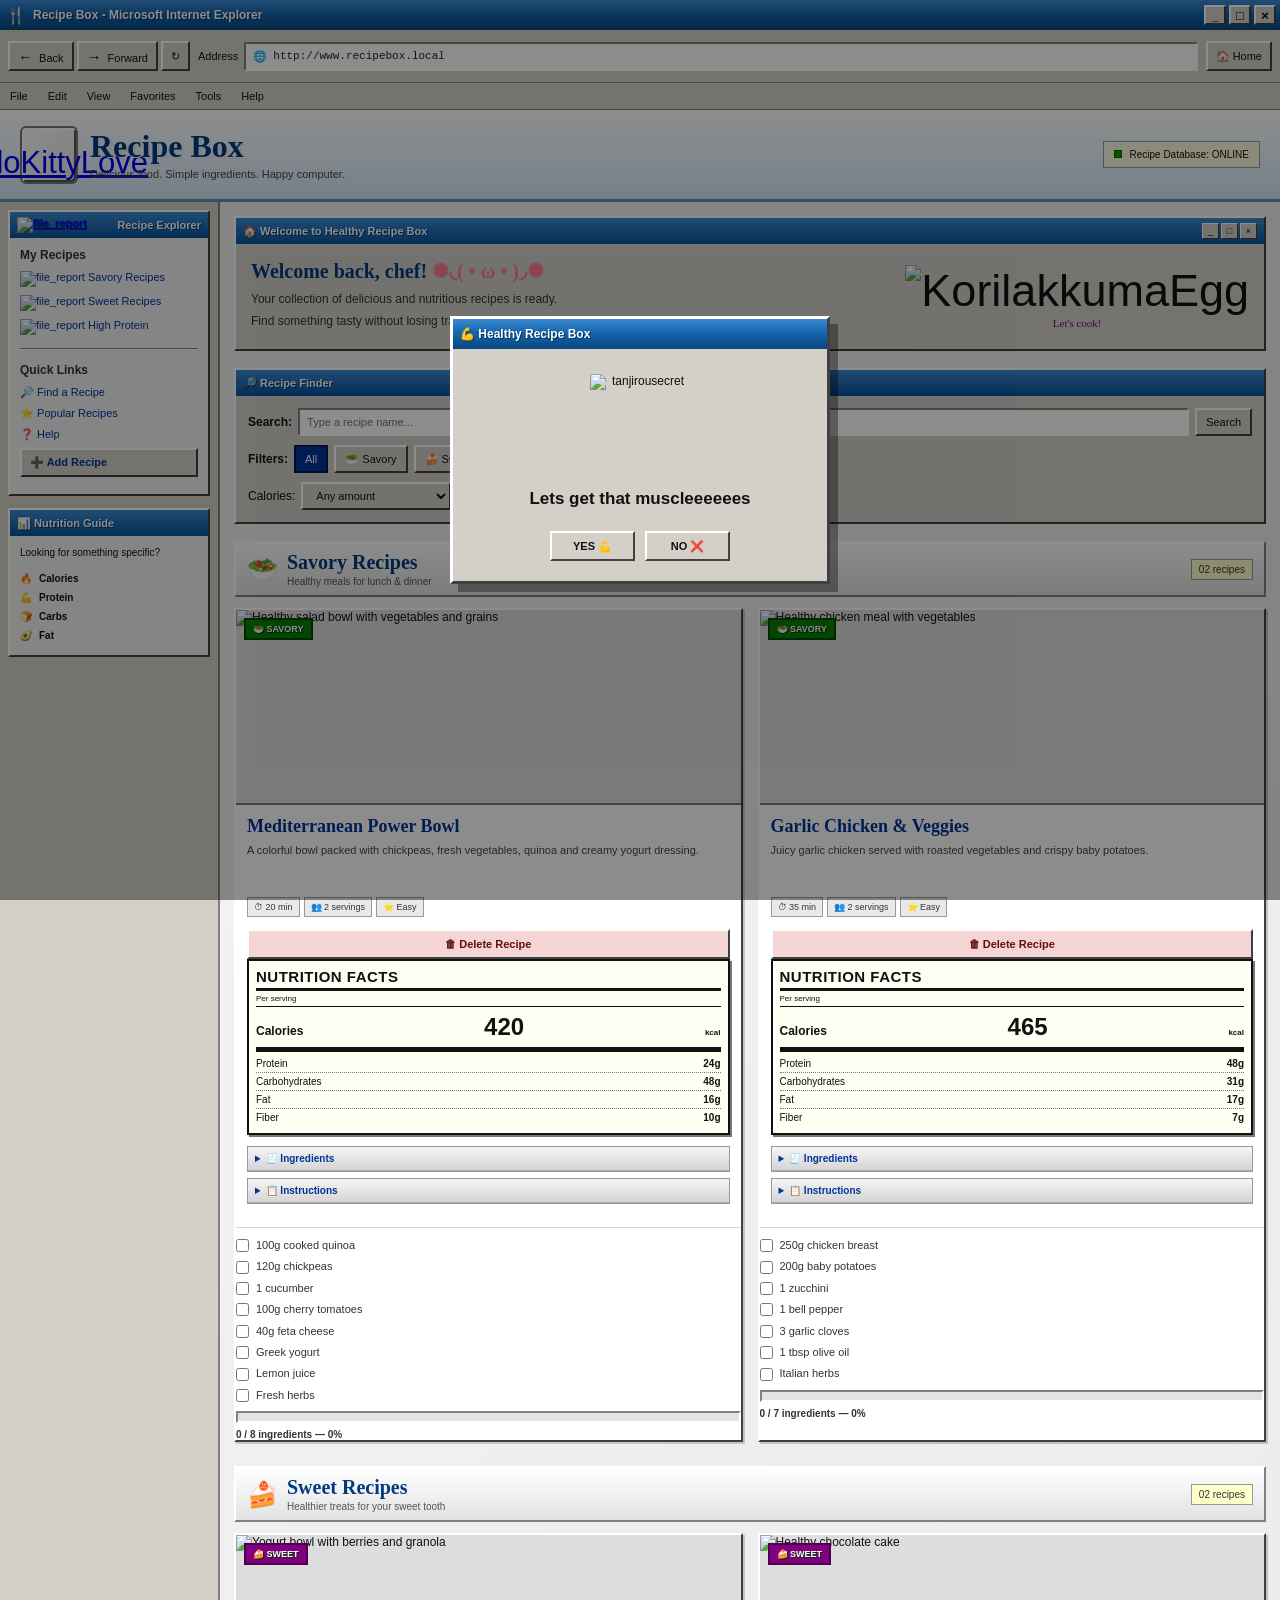
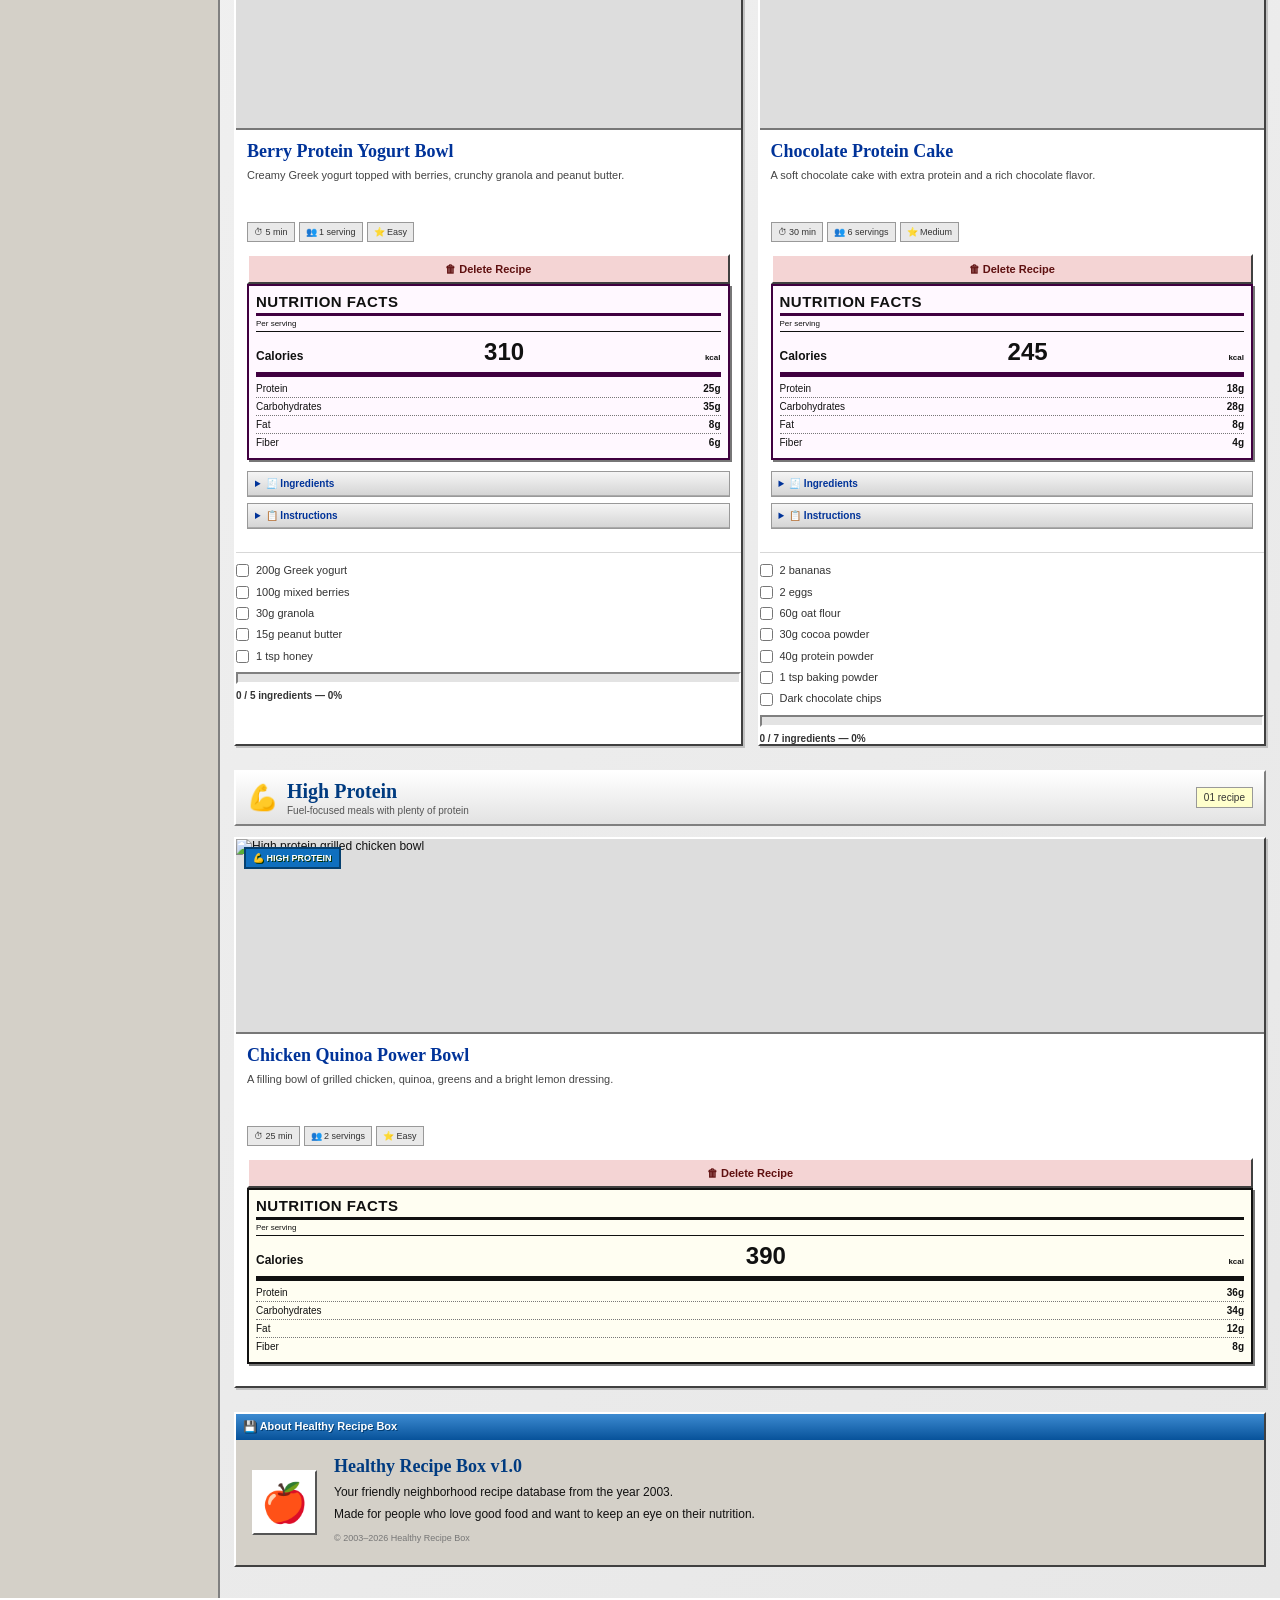
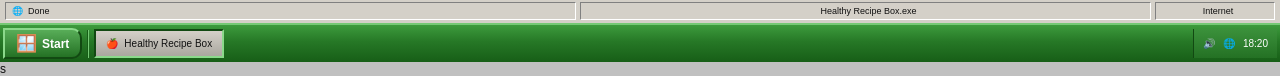
==== commit e5856a05: "update" ====
--- a/index.html
+++ b/index.html
@@ -12,12 +12,212 @@
 
     <!-- Retro system-style fonts -->
     <link rel="stylesheet" href="style.css">
+
+    <!-- =========================================================
+         FIREBASE SETUP
+         Initializes the Firebase web app and exposes the app,
+         analytics, and Firestore instance so the project is ready
+         to connect to the configured database.
+    ========================================================== -->
+    <script src="https://www.gstatic.com/firebasejs/10.12.2/firebase-app-compat.js"></script>
+    <script src="https://www.gstatic.com/firebasejs/10.12.2/firebase-analytics-compat.js"></script>
+    <script src="https://www.gstatic.com/firebasejs/10.12.2/firebase-firestore-compat.js"></script>
+    <script src="https://www.gstatic.com/firebasejs/10.12.2/firebase-storage-compat.js"></script>
+
+    <script>
+        const firebaseConfig = {
+            apiKey: "AIzaSyDnPbG1EsmmMWVVQA1W2h9nnfgN_JLG5c8",
+            authDomain: "recipes-eaa45.firebaseapp.com",
+            projectId: "recipes-eaa45",
+            storageBucket: "recipes-eaa45.firebasestorage.app",
+            messagingSenderId: "597807539706",
+            appId: "1:597807539706:web:8a374fb8b315f5db1e7043",
+            measurementId: "G-C80L2QYBFR"
+        };
+
+        firebase.initializeApp(firebaseConfig);
+
+        window.firebaseApp = firebase.app();
+        window.firebaseAnalytics = firebase.analytics();
+        window.firebaseDb = firebase.firestore();
+        window.firebaseStorage = firebase.storage();
+    </script>
+
     <script src="javascript.js"></script>
 </head>
 
 <body>
+
     <!-- =========================================================
-         popup muscles
+         ADD RECIPE MODAL
+         Opens when the user clicks the Add Recipe quick link.
+         This keeps the site in a single page while still providing
+         a proper form for creating a recipe.
+    ========================================================== -->
+    <div id="add-recipe-modal" class="add-recipe-modal hidden" aria-hidden="true">
+        <div class="add-recipe-window">
+
+            <div class="add-recipe-titlebar">
+                <span>🍽️ Add New Recipe</span>
+                <button type="button" id="close-recipe-button" class="add-recipe-close" aria-label="Close add recipe form">×</button>
+            </div>
+
+            <form id="add-recipe-form" class="add-recipe-form" novalidate>
+
+                <div class="add-recipe-form-body">
+
+                    <!-- =================================================
+                         IMAGE UPLOAD
+                         Lets the user either upload a local file or paste
+                         a URL. Uploaded files are resized and compressed so
+                         they stay light enough for the browser.
+                    ================================================== -->
+                    <div class="form-section">
+                        <h3>Recipe Image</h3>
+
+                        <div class="image-upload-row">
+                            <label class="image-upload-box" for="recipe-image-upload">
+                                <input type="file" id="recipe-image-upload" accept="image/*">
+                                <span>Choose image</span>
+                            </label>
+
+                            <div class="image-url-field">
+                                <label for="recipe-image-url">Image URL</label>
+                                <input
+                                    type="url"
+                                    id="recipe-image-url"
+                                    placeholder="https://example.com/recipe.jpg"
+                                >
+                            </div>
+                        </div>
+
+                        <div class="image-preview-wrap">
+                            <img id="recipe-image-preview" src="" alt="Recipe preview" class="hidden">
+                        </div>
+                    </div>
+
+                    <!-- =================================================
+                         RECIPE INFORMATION
+                         Basic recipe details that help describe the dish.
+                    ================================================== -->
+                    <div class="form-section">
+                        <h3>Recipe Information</h3>
+
+                        <div class="form-grid">
+                            <div class="field-group full-width">
+                                <label for="recipe-name">Recipe Name</label>
+                                <input type="text" id="recipe-name" name="recipe-name" placeholder="e.g. Lemon Herb Bowl">
+                            </div>
+
+                            <div class="field-group full-width">
+                                <label for="recipe-description">Description</label>
+                                <textarea id="recipe-description" name="recipe-description" rows="3" placeholder="Short summary of the recipe"></textarea>
+                            </div>
+
+                            <div class="field-group">
+                                <label for="recipe-category">Category</label>
+                                <select id="recipe-category" name="recipe-category">
+                                    <option value="">Select category</option>
+                                    <option value="savory">Savory</option>
+                                    <option value="sweet">Sweet</option>
+                                    <option value="high-protein">High Protein</option>
+                                </select>
+                            </div>
+
+                            <div class="field-group">
+                                <label for="recipe-prep-time">Preparation Time</label>
+                                <input type="text" id="recipe-prep-time" name="recipe-prep-time" placeholder="25 min">
+                            </div>
+
+                            <div class="field-group">
+                                <label for="recipe-servings">Servings</label>
+                                <input type="number" id="recipe-servings" name="recipe-servings" min="1" placeholder="2">
+                            </div>
+
+                            <div class="field-group">
+                                <label for="recipe-difficulty">Difficulty</label>
+                                <select id="recipe-difficulty" name="recipe-difficulty">
+                                    <option value="">Select difficulty</option>
+                                    <option value="Easy">Easy</option>
+                                    <option value="Medium">Medium</option>
+                                    <option value="Hard">Hard</option>
+                                </select>
+                            </div>
+
+                            <div class="field-group">
+                                <label for="recipe-calories">Calories</label>
+                                <input type="number" id="recipe-calories" name="recipe-calories" min="0" placeholder="420">
+                            </div>
+
+                            <div class="field-group">
+                                <label for="recipe-protein">Protein (g)</label>
+                                <input type="number" id="recipe-protein" name="recipe-protein" min="0" placeholder="24">
+                            </div>
+
+                            <div class="field-group">
+                                <label for="recipe-carbs">Carbohydrates (g)</label>
+                                <input type="number" id="recipe-carbs" name="recipe-carbs" min="0" placeholder="30">
+                            </div>
+
+                            <div class="field-group">
+                                <label for="recipe-fat">Fat (g)</label>
+                                <input type="number" id="recipe-fat" name="recipe-fat" min="0" placeholder="12">
+                            </div>
+
+                            <div class="field-group">
+                                <label for="recipe-fiber">Fiber (g)</label>
+                                <input type="number" id="recipe-fiber" name="recipe-fiber" min="0" placeholder="8">
+                            </div>
+                        </div>
+                    </div>
+
+                    <!-- =================================================
+                         INGREDIENTS
+                         Users can add, edit, and remove ingredients before
+                         saving a recipe.
+                    ================================================== -->
+                    <div class="form-section">
+                        <h3>Ingredients</h3>
+
+                        <ul id="ingredient-list" class="dynamic-list"></ul>
+
+                        <button type="button" id="add-ingredient-button" class="mini-button">
+                            + Add Ingredient
+                        </button>
+                    </div>
+
+                    <!-- =================================================
+                         INSTRUCTIONS
+                         Similar to ingredients, this section allows the user
+                         to build a step-by-step cooking guide.
+                    ================================================== -->
+                    <div class="form-section">
+                        <h3>Instructions</h3>
+
+                        <ol id="instruction-list" class="dynamic-list dynamic-list-steps"></ol>
+
+                        <button type="button" id="add-instruction-button" class="mini-button">
+                            + Add Step
+                        </button>
+                    </div>
+
+                    <div id="add-recipe-error" class="form-error" aria-live="polite"></div>
+                </div>
+
+                <div class="form-actions">
+                    <button type="button" id="cancel-recipe-button" class="secondary-button">
+                        Cancel
+                    </button>
+                    <button type="submit" class="retro-button">
+                        Save Recipe
+                    </button>
+                </div>
+            </form>
+        </div>
+    </div>
+
+    <!-- =========================================================
+         popup muscles                  
     ========================================================== -->
 
     <div id="muscle-popup" class="muscle-overlay">
@@ -257,6 +457,13 @@
                                         </a>
                                     </li>
 
+                                    <!-- Quick-actions menu for adding a new recipe. -->
+                                    <li>
+                                        <button id="add-recipe-button" type="button" class="quick-link-button">
+                                            ➕ Add Recipe
+                                        </button>
+                                    </li>
+
                                 </ul>
 
                             </div>
@@ -408,19 +615,19 @@
                                         Filters:
                                     </span>
 
-                                    <button class="filter-button active">
+                                    <button class="filter-button active" data-filter-category="all" type="button">
                                         All
                                     </button>
 
-                                    <button class="filter-button">
+                                    <button class="filter-button" data-filter-category="savory" type="button">
                                         🥗 Savory
                                     </button>
 
-                                    <button class="filter-button">
+                                    <button class="filter-button" data-filter-category="sweet" type="button">
                                         🍰 Sweet
                                     </button>
 
-                                    <button class="filter-button">
+                                    <button class="filter-button" data-filter-category="high-protein" type="button">
                                         💪 High Protein
                                     </button>
 
@@ -435,19 +642,19 @@
 
                                     <select id="calorie-filter">
 
-                                        <option>
+                                        <option value="all">
                                             Any amount
                                         </option>
 
-                                        <option>
+                                        <option value="300">
                                             Under 300 kcal
                                         </option>
 
-                                        <option>
+                                        <option value="400">
                                             Under 400 kcal
                                         </option>
 
-                                        <option>
+                                        <option value="500">
                                             Under 500 kcal
                                         </option>
 
--- a/style.css
+++ b/style.css
@@ -739,6 +739,8 @@
 .recipe-tree,
 .quick-links {
     list-style: none;
+    padding: 0;
+    margin: 0;
 }
 
 .recipe-tree li,
@@ -760,6 +762,625 @@
     color: #ff0000;
 
     text-decoration: underline;
+}
+
+.quick-link-button {
+    width: 100%;
+
+    padding: 6px 8px;
+
+    background: #d4d0c8;
+
+    border-top: 2px solid white;
+    border-left: 2px solid white;
+    border-right: 2px solid #404040;
+    border-bottom: 2px solid #404040;
+
+    color: #003399;
+
+    font-size: 11px;
+    font-weight: bold;
+
+    text-align: left;
+    cursor: pointer;
+}
+
+.quick-link-button:hover {
+    background: #e7e7e7;
+}
+
+.quick-link-button:active {
+    border-top: 2px solid #404040;
+    border-left: 2px solid #404040;
+    border-right: 2px solid white;
+    border-bottom: 2px solid white;
+}
+
+/* ============================================================
+   ADD RECIPE MODAL
+   Matches the retro Windows aesthetic while providing a clean
+   form for recipe creation.
+   ============================================================ */
+.add-recipe-modal {
+    position: fixed;
+    inset: 0;
+
+    display: flex;
+    align-items: center;
+    justify-content: center;
+
+    background: rgba(0, 0, 0, 0.45);
+    z-index: 25;
+}
+
+.add-recipe-modal.hidden {
+    display: none;
+}
+
+.add-recipe-window {
+    width: min(880px, 92vw);
+    max-height: 90vh;
+
+    background: #d4d0c8;
+
+    border-top: 2px solid white;
+    border-left: 2px solid white;
+    border-right: 2px solid #404040;
+    border-bottom: 2px solid #404040;
+
+    box-shadow: 6px 6px 0 rgba(0, 0, 0, 0.25);
+}
+
+.add-recipe-titlebar {
+    display: flex;
+    align-items: center;
+    justify-content: space-between;
+
+    padding: 8px 12px;
+
+    background: linear-gradient(to right, #003399, #4a78d8);
+    color: white;
+
+    font-weight: bold;
+    font-size: 12px;
+}
+
+.add-recipe-close {
+    width: 28px;
+    height: 28px;
+
+    background: #d4d0c8;
+    border-top: 2px solid white;
+    border-left: 2px solid white;
+    border-right: 2px solid #404040;
+    border-bottom: 2px solid #404040;
+
+    color: #000;
+    font-size: 18px;
+    cursor: pointer;
+}
+
+.add-recipe-form {
+    max-height: calc(90vh - 44px);
+    overflow-y: auto;
+}
+
+.add-recipe-form-body {
+    padding: 16px;
+}
+
+.form-section {
+    margin-bottom: 18px;
+    padding: 12px;
+
+    background: #ededed;
+    border-top: 2px solid white;
+    border-left: 2px solid white;
+    border-right: 2px solid #808080;
+    border-bottom: 2px solid #808080;
+}
+
+.form-section h3 {
+    margin-bottom: 12px;
+
+    color: #003399;
+    font-size: 14px;
+}
+
+.form-grid {
+    display: grid;
+    grid-template-columns: repeat(2, minmax(0, 1fr));
+    gap: 12px;
+}
+
+.field-group {
+    display: flex;
+    flex-direction: column;
+    gap: 5px;
+}
+
+.field-group.full-width {
+    grid-column: 1 / -1;
+}
+
+.field-group label {
+    font-size: 11px;
+    font-weight: bold;
+    color: #222;
+}
+
+.field-group input,
+.field-group textarea,
+.field-group select,
+.dynamic-list-item input,
+.dynamic-list-item textarea {
+    width: 100%;
+
+    padding: 7px 8px;
+
+    background: #fff;
+    border-top: 2px solid #808080;
+    border-left: 2px solid #808080;
+    border-right: 2px solid #fff;
+    border-bottom: 2px solid #fff;
+
+    font-size: 11px;
+    box-sizing: border-box;
+}
+
+.field-group textarea,
+.dynamic-list-item textarea {
+    resize: vertical;
+    min-height: 70px;
+}
+
+.image-upload-row {
+    display: flex;
+    align-items: end;
+    gap: 12px;
+}
+
+.image-upload-box {
+    display: inline-flex;
+    align-items: center;
+    justify-content: center;
+
+    min-width: 150px;
+    min-height: 38px;
+
+    padding: 8px 12px;
+
+    background: #d4d0c8;
+    border-top: 2px solid white;
+    border-left: 2px solid white;
+    border-right: 2px solid #404040;
+    border-bottom: 2px solid #404040;
+
+    cursor: pointer;
+    font-size: 11px;
+    font-weight: bold;
+    color: #111;
+}
+
+.image-upload-box input {
+    display: none;
+}
+
+.image-url-field {
+    flex: 1;
+    display: flex;
+    flex-direction: column;
+    gap: 5px;
+}
+
+.image-url-field label {
+    font-size: 11px;
+    font-weight: bold;
+}
+
+.image-preview-wrap {
+    margin-top: 12px;
+}
+
+#recipe-image-preview {
+    display: block;
+    width: 100%;
+    max-height: 220px;
+    object-fit: cover;
+
+    border-top: 2px solid #808080;
+    border-left: 2px solid #808080;
+    border-right: 2px solid #fff;
+    border-bottom: 2px solid #fff;
+}
+
+#recipe-image-preview.hidden {
+    display: none;
+}
+
+.dynamic-list {
+    list-style: none;
+    margin: 0 0 12px;
+    padding: 0;
+}
+
+.dynamic-list-item {
+    display: flex;
+    align-items: center;
+    gap: 8px;
+    margin-bottom: 8px;
+}
+
+.dynamic-list-item input,
+.dynamic-list-item textarea {
+    flex: 1;
+}
+
+.remove-list-item,
+.mini-button,
+.secondary-button {
+    padding: 6px 10px;
+
+    background: #d4d0c8;
+    border-top: 2px solid white;
+    border-left: 2px solid white;
+    border-right: 2px solid #404040;
+    border-bottom: 2px solid #404040;
+
+    color: #111;
+    font-size: 11px;
+    cursor: pointer;
+}
+
+.remove-list-item:hover,
+.mini-button:hover,
+.secondary-button:hover {
+    background: #e7e7e7;
+}
+
+.form-actions {
+    display: flex;
+    justify-content: flex-end;
+    gap: 10px;
+    padding: 0 16px 16px;
+}
+
+.form-error {
+    min-height: 18px;
+    margin-top: 12px;
+
+    color: #b00020;
+    font-size: 11px;
+    font-weight: bold;
+}
+
+.recipe-ingredient-progress {
+    margin-top: 12px;
+    padding-top: 10px;
+    border-top: 1px solid #d7d7d7;
+}
+
+.ingredient-checklist {
+    display: flex;
+    flex-direction: column;
+    gap: 6px;
+    margin-bottom: 8px;
+}
+
+.ingredient-item {
+    display: flex;
+    align-items: center;
+    gap: 7px;
+
+    color: #333;
+    font-size: 11px;
+    line-height: 1.4;
+}
+
+.ingredient-item input {
+    margin: 0;
+}
+
+.ingredient-item input:checked + span {
+    color: #007c2d;
+    text-decoration: line-through;
+}
+
+.ingredient-progress-track {
+    position: relative;
+    height: 12px;
+    background: #e3e3e3;
+    border-top: 2px solid #808080;
+    border-left: 2px solid #808080;
+    border-right: 2px solid #fff;
+    border-bottom: 2px solid #fff;
+    overflow: hidden;
+}
+
+.ingredient-progress-fill {
+    display: block;
+    height: 100%;
+    background: linear-gradient(to right, #65c56d, #2e8b57);
+}
+
+.ingredient-progress-text {
+    margin-top: 6px;
+    color: #333;
+    font-size: 10px;
+    font-weight: bold;
+}
+
+@media (max-width: 1100px) {
+    .app-layout {
+        grid-template-columns: 1fr;
+    }
+
+    .sidebar {
+        border-right: none;
+        border-bottom: 2px solid #808080;
+        display: grid;
+        grid-template-columns: repeat(auto-fit, minmax(220px, 1fr));
+        gap: 12px;
+    }
+
+    .sidebar-window {
+        margin-bottom: 0;
+    }
+}
+
+@media (max-width: 900px) {
+    .site-header {
+        flex-direction: column;
+        align-items: flex-start;
+        gap: 10px;
+    }
+
+    .header-status {
+        white-space: normal;
+        width: 100%;
+    }
+
+    .browser-toolbar {
+        flex-wrap: wrap;
+    }
+
+    .address-bar-wrapper {
+        order: 3;
+        width: 100%;
+    }
+
+    .browser-menu {
+        height: auto;
+        min-height: 27px;
+        padding: 7px 10px;
+        gap: 8px 14px;
+        flex-wrap: wrap;
+    }
+
+    .browser-menu a {
+        font-size: 12px;
+    }
+}
+
+@media (max-width: 760px) {
+    .main-content {
+        padding: 10px;
+    }
+
+    .search-row,
+    .filter-row {
+        align-items: stretch;
+    }
+
+    .search-row {
+        flex-direction: column;
+    }
+
+    .search-row label,
+    .filter-label {
+        width: 100%;
+    }
+
+    .search-row input,
+    .search-row button,
+    .filter-row select,
+    .filter-button,
+    .retro-button {
+        width: 100%;
+    }
+
+    .filter-row {
+        display: grid;
+        grid-template-columns: repeat(2, minmax(0, 1fr));
+    }
+
+    .filter-row label {
+        grid-column: 1 / -1;
+    }
+
+    .filter-button,
+    .retro-button,
+    .secondary-button,
+    .mini-button,
+    .toolbar-button,
+    .quick-link-button {
+        min-height: 42px;
+    }
+
+    .recipe-grid {
+        grid-template-columns: minmax(0, 1fr);
+    }
+
+    .section-heading {
+        flex-direction: column;
+        align-items: flex-start;
+    }
+
+    .recipe-count {
+        align-self: flex-start;
+    }
+}
+
+@media (max-width: 560px) {
+    .site-header {
+        padding: 12px 14px;
+    }
+
+    .site-logo {
+        align-items: flex-start;
+    }
+
+    .logo-text h1 {
+        font-size: 22px;
+    }
+
+    .header-status {
+        font-size: 10px;
+    }
+
+    .search-content {
+        padding: 10px;
+    }
+
+    .search-row,
+    .filter-row {
+        gap: 8px;
+    }
+
+    .filter-row {
+        grid-template-columns: 1fr;
+    }
+
+    .filter-button,
+    .retro-button,
+    .secondary-button,
+    .mini-button,
+    .toolbar-button,
+    .quick-link-button,
+    .recipe-delete-button {
+        min-height: 44px;
+        font-size: 12px;
+    }
+
+    .browser-navigation {
+        width: 100%;
+        display: grid;
+        grid-template-columns: repeat(3, minmax(0, 1fr));
+    }
+
+    .toolbar-button {
+        width: 100%;
+        justify-content: center;
+    }
+
+    .browser-menu {
+        gap: 8px;
+    }
+
+    .browser-menu a {
+        font-size: 11px;
+    }
+
+    .add-recipe-window {
+        width: min(94vw, 560px);
+    }
+
+    .form-grid {
+        grid-template-columns: 1fr;
+    }
+
+    .image-upload-row {
+        flex-direction: column;
+        align-items: stretch;
+    }
+
+    .form-actions {
+        flex-direction: column-reverse;
+    }
+
+    .form-actions .retro-button,
+    .form-actions .secondary-button {
+        width: 100%;
+    }
+
+    .recipe-card h3 {
+        font-size: 17px;
+    }
+
+    .recipe-meta {
+        gap: 6px;
+    }
+
+    .recipe-meta span {
+        flex: 1 1 calc(50% - 6px);
+        text-align: center;
+    }
+
+    .recipe-card-body,
+    .recipe-details ul,
+    .recipe-details ol {
+        padding-left: 10px;
+        padding-right: 10px;
+    }
+
+    .recipe-details summary {
+        font-size: 11px;
+    }
+}
+
+@media (max-width: 420px) {
+    .title-bar {
+        padding-left: 4px;
+    }
+
+    .title-bar-left {
+        gap: 5px;
+    }
+
+    .window-title {
+        font-size: 11px;
+    }
+
+    .window-controls button {
+        width: 20px;
+        height: 18px;
+    }
+
+    .site-logo {
+        gap: 10px;
+    }
+
+    .logo-icon {
+        width: 48px;
+        height: 48px;
+    }
+
+    .welcome-content {
+        display: block;
+        padding: 12px;
+    }
+
+    .cooker-mascot {
+        margin-top: 14px;
+        min-width: 0;
+        font-size: 36px;
+    }
+
+    .section-heading h2 {
+        font-size: 18px;
+    }
+
+    .recipe-card .recipe-image {
+        height: 180px;
+    }
+
+    .nutrition-calories strong {
+        font-size: 20px;
+    }
+
+    .ingredient-item {
+        font-size: 10px;
+    }
 }
 
 .sidebar hr {
@@ -1193,6 +1814,41 @@
     color: #333;
 
     font-size: 9px;
+}
+
+.recipe-delete-wrapper {
+    margin-top: 12px;
+}
+
+.recipe-delete-button {
+    width: 100%;
+
+    padding: 7px 8px;
+
+    background: #f4d4d4;
+
+    border-top: 2px solid white;
+    border-left: 2px solid white;
+    border-right: 2px solid #404040;
+    border-bottom: 2px solid #404040;
+
+    color: #5f1010;
+
+    font-size: 11px;
+    font-weight: bold;
+
+    cursor: pointer;
+}
+
+.recipe-delete-button:hover {
+    background: #f7e1e1;
+}
+
+.recipe-delete-button:active {
+    border-top: 2px solid #404040;
+    border-left: 2px solid #404040;
+    border-right: 2px solid white;
+    border-bottom: 2px solid white;
 }
 
 
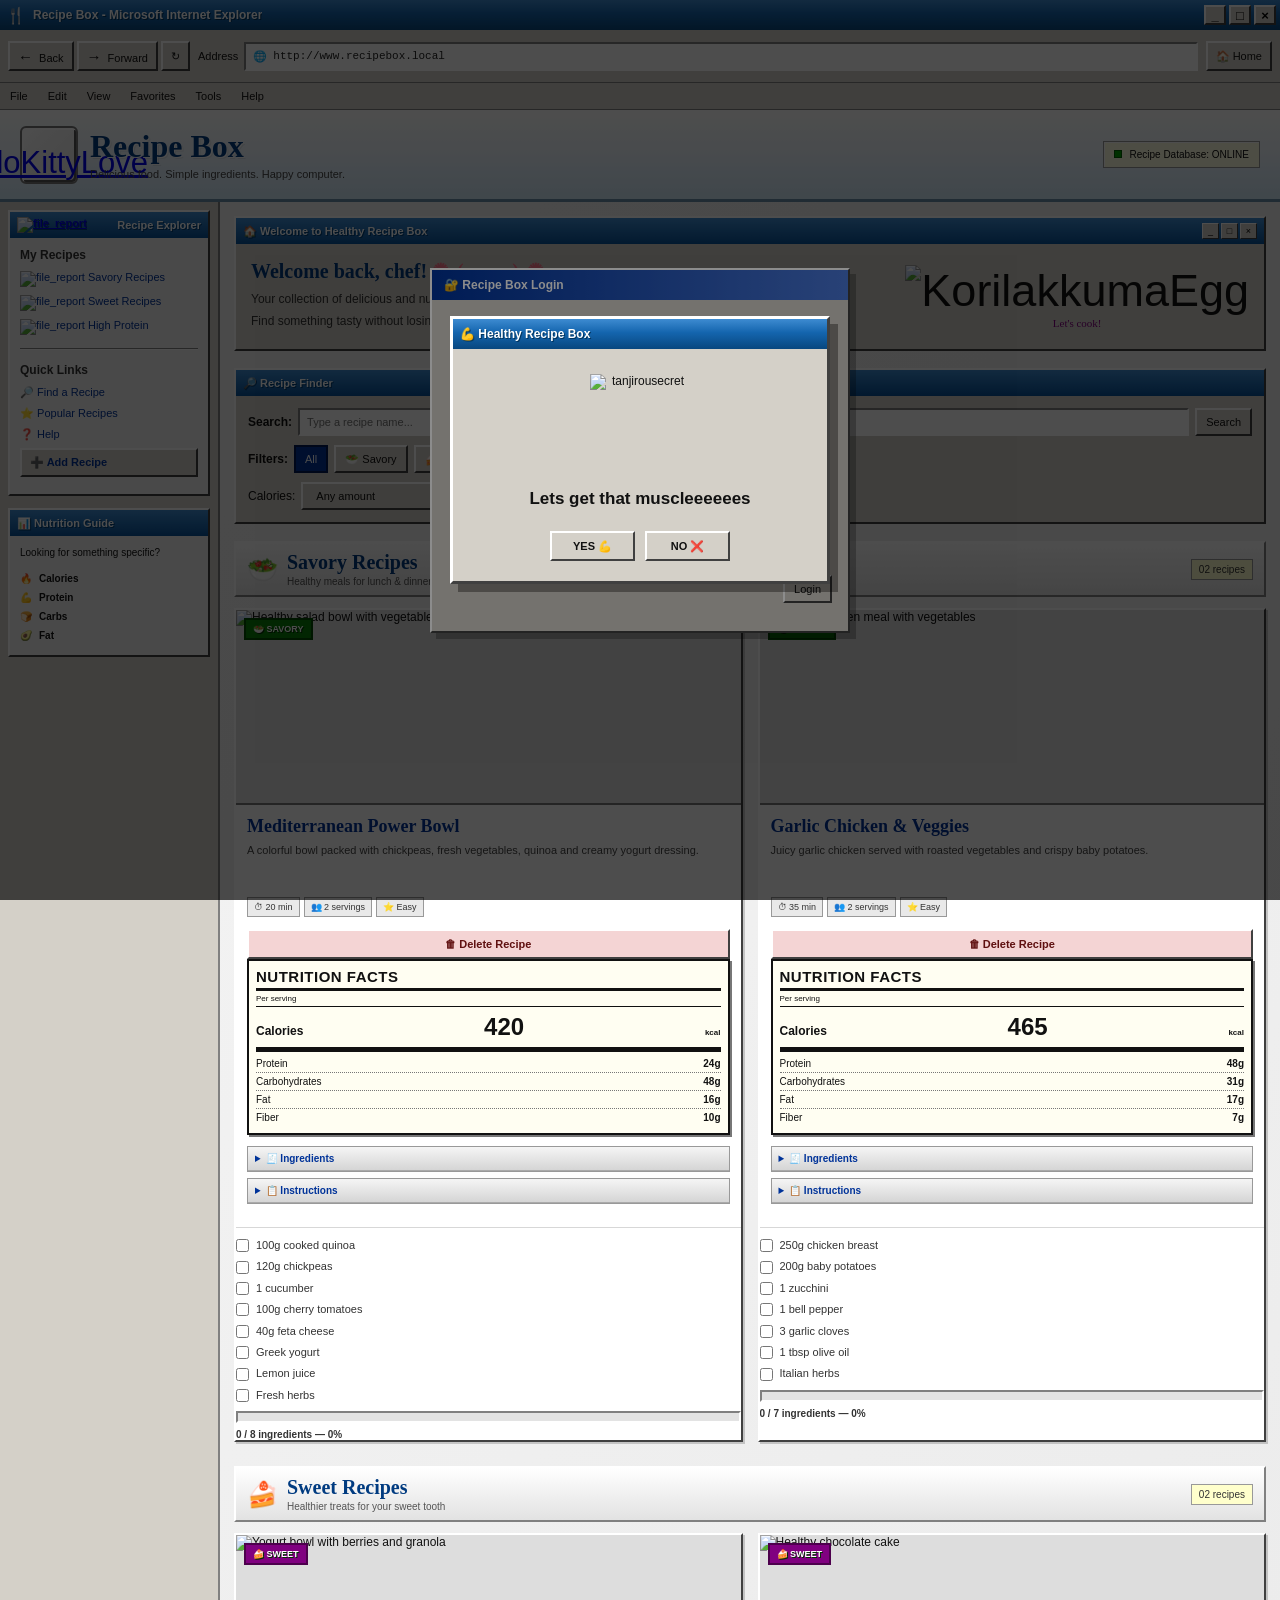
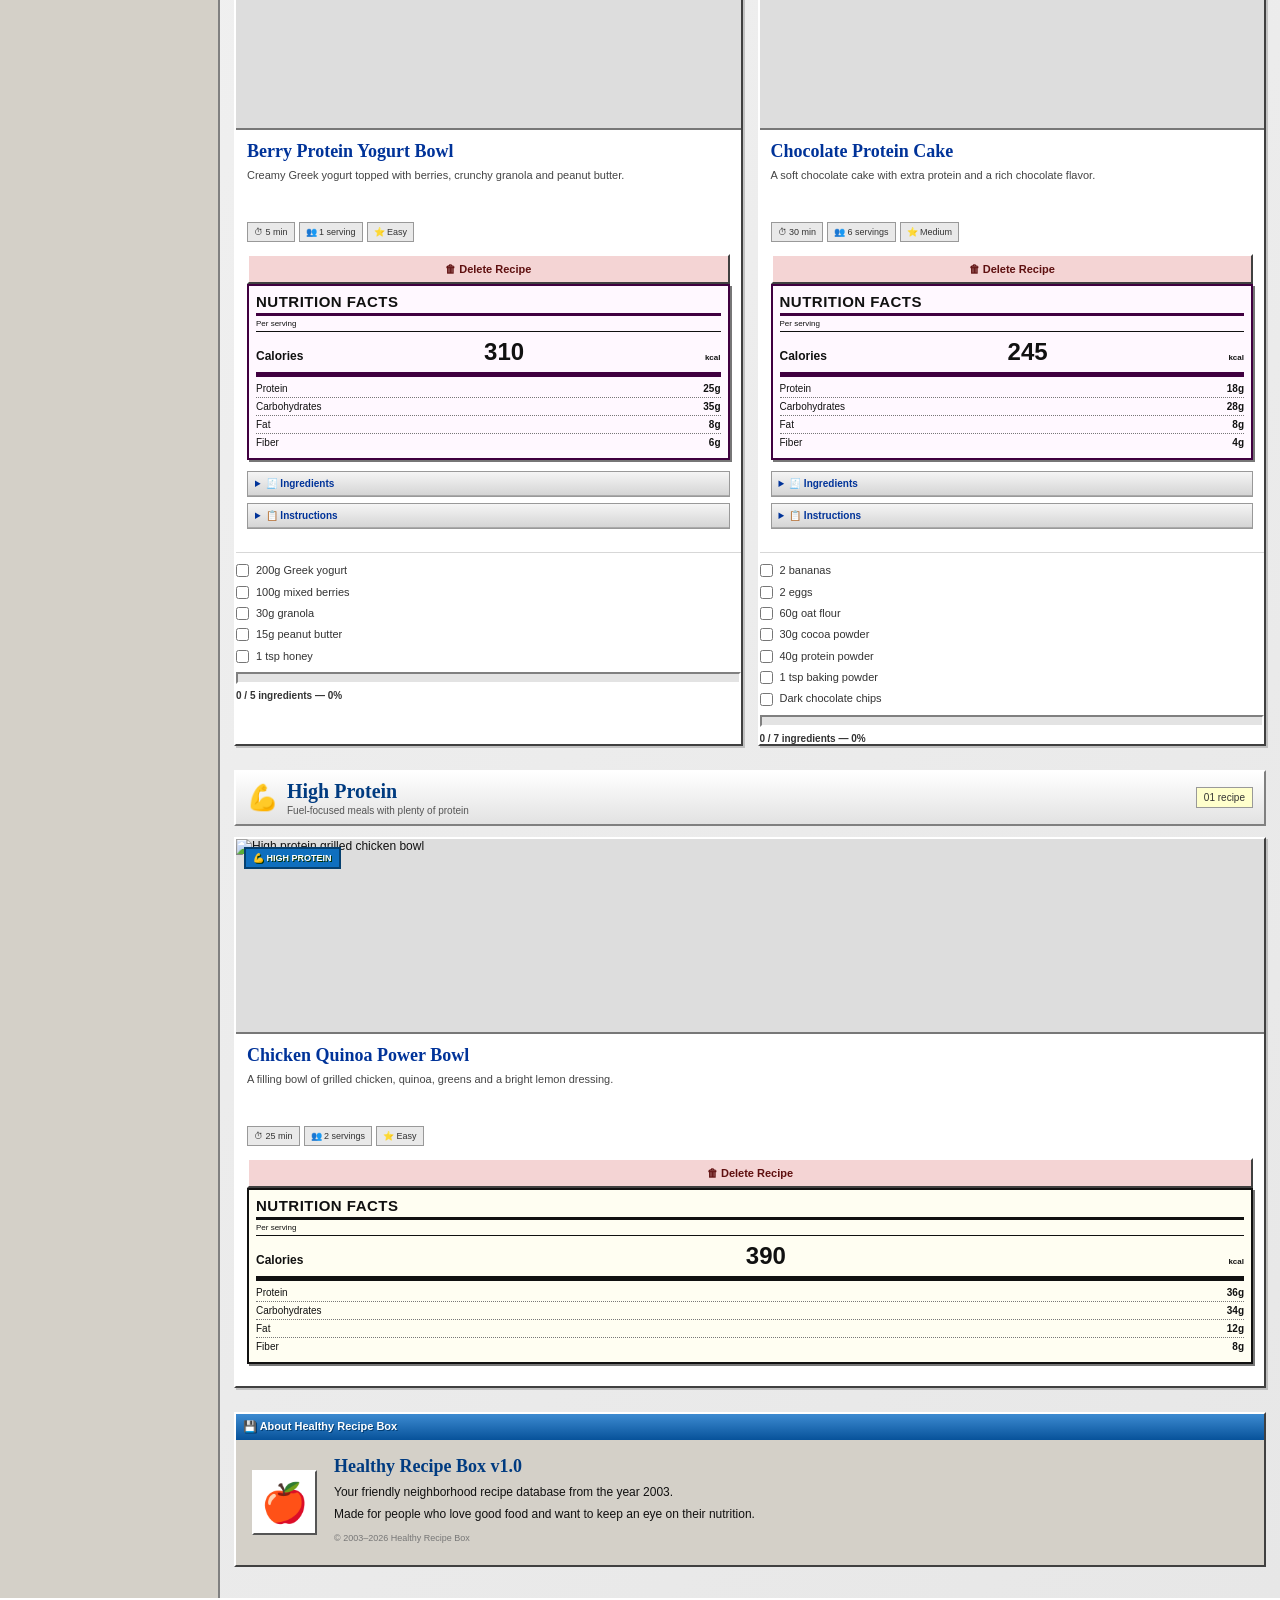
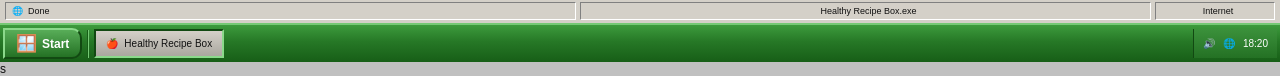
==== commit 728666c5: "log in" ====
--- a/index.html
+++ b/index.html
@@ -23,6 +23,7 @@
     <script src="https://www.gstatic.com/firebasejs/10.12.2/firebase-analytics-compat.js"></script>
     <script src="https://www.gstatic.com/firebasejs/10.12.2/firebase-firestore-compat.js"></script>
     <script src="https://www.gstatic.com/firebasejs/10.12.2/firebase-storage-compat.js"></script>
+    <script src="https://www.gstatic.com/firebasejs/10.12.2/firebase-auth-compat.js"></script>
 
     <script>
         const firebaseConfig = {
@@ -41,6 +42,7 @@
         window.firebaseAnalytics = firebase.analytics();
         window.firebaseDb = firebase.firestore();
         window.firebaseStorage = firebase.storage();
+        window.firebaseAuth = firebase.auth();
     </script>
 
     <script src="javascript.js"></script>
@@ -54,6 +56,37 @@
          This keeps the site in a single page while still providing
          a proper form for creating a recipe.
     ========================================================== -->
+    <div id="auth-modal" class="auth-modal" aria-hidden="false">
+        <div class="auth-window">
+            <div class="add-recipe-titlebar">
+                <span>🔐 Recipe Box Login</span>
+            </div>
+
+            <form id="auth-form" class="auth-form" novalidate>
+                <div class="auth-form-body">
+                    <div class="auth-logo">🍴</div>
+                    <h2>Sign in to continue</h2>
+
+                    <div class="field-group full-width">
+                        <label for="auth-email">Email</label>
+                        <input type="email" id="auth-email" name="auth-email" placeholder="you@example.com" required>
+                    </div>
+
+                    <div class="field-group full-width">
+                        <label for="auth-password">Password</label>
+                        <input type="password" id="auth-password" name="auth-password" placeholder="Your password" required>
+                    </div>
+
+                    <div id="auth-error" class="form-error" aria-live="polite"></div>
+                </div>
+
+                <div class="form-actions">
+                    <button type="submit" class="retro-button">Login</button>
+                </div>
+            </form>
+        </div>
+    </div>
+
     <div id="add-recipe-modal" class="add-recipe-modal hidden" aria-hidden="true">
         <div class="add-recipe-window">
 
--- a/style.css
+++ b/style.css
@@ -801,6 +801,7 @@
    Matches the retro Windows aesthetic while providing a clean
    form for recipe creation.
    ============================================================ */
+.auth-modal,
 .add-recipe-modal {
     position: fixed;
     inset: 0;
@@ -810,11 +811,61 @@
     justify-content: center;
 
     background: rgba(0, 0, 0, 0.45);
-    z-index: 25;
-}
-
+    z-index: 40;
+}
+
+.auth-modal.hidden,
 .add-recipe-modal.hidden {
     display: none;
+}
+
+.auth-window {
+    width: min(420px, 92vw);
+    background: #d4d0c8;
+    border-top: 2px solid white;
+    border-left: 2px solid white;
+    border-right: 2px solid #404040;
+    border-bottom: 2px solid #404040;
+    box-shadow: 6px 6px 0 rgba(0, 0, 0, 0.25);
+}
+
+.auth-form {
+    padding-bottom: 12px;
+}
+
+.auth-form-body {
+    padding: 18px 18px 0;
+    text-align: center;
+}
+
+.auth-logo {
+    margin: 0 auto 12px;
+    width: 72px;
+    height: 72px;
+    display: flex;
+    align-items: center;
+    justify-content: center;
+    background: #fff;
+    border-top: 2px solid #fff;
+    border-left: 2px solid #fff;
+    border-right: 2px solid #808080;
+    border-bottom: 2px solid #808080;
+    font-size: 34px;
+}
+
+.auth-form h2 {
+    margin-bottom: 16px;
+    color: #003399;
+    font-size: 18px;
+}
+
+.auth-form .field-group {
+    margin-bottom: 12px;
+    text-align: left;
+}
+
+.auth-form .form-actions {
+    padding-top: 0;
 }
 
 .add-recipe-window {
